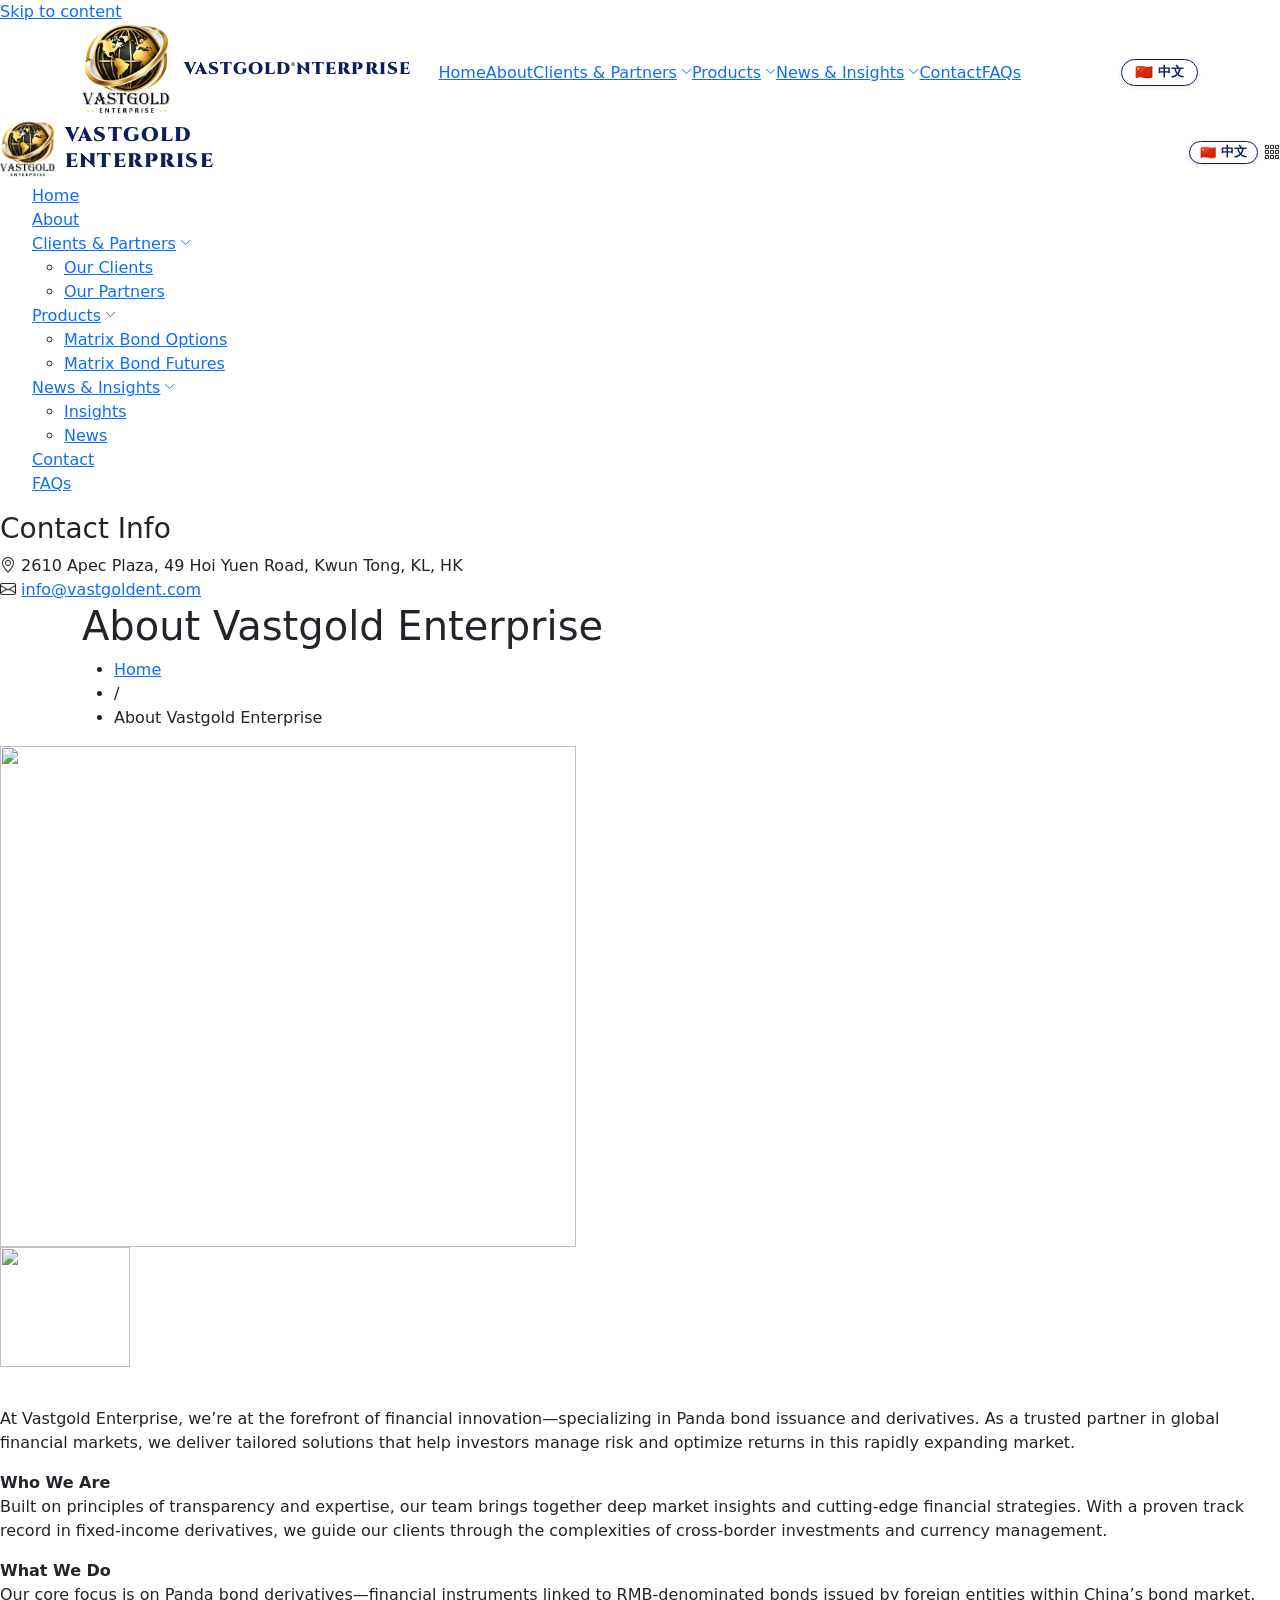
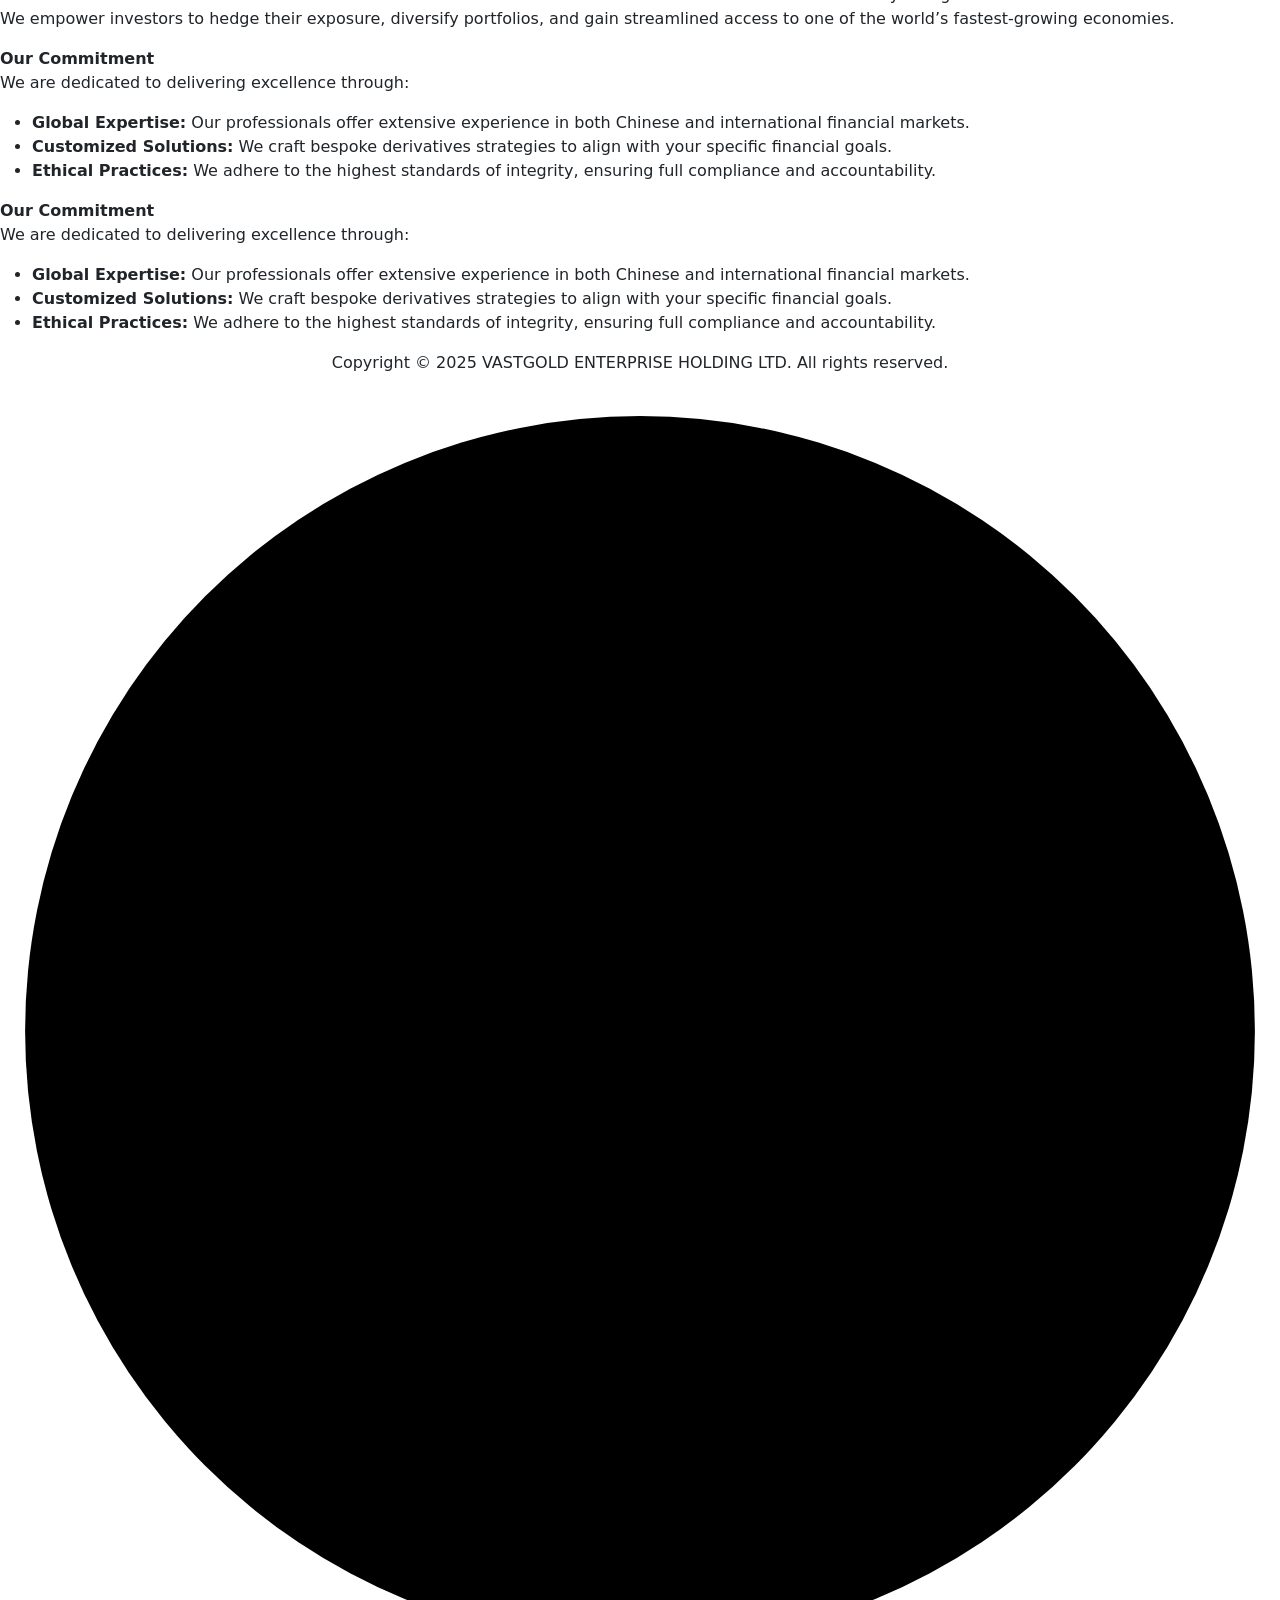
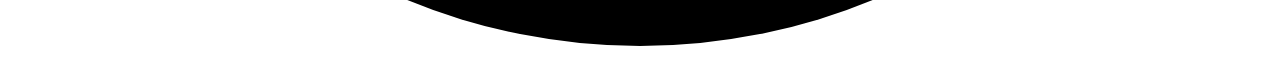
==== about.html @ bba6c0be "Brand name: EN two-line desktop/mobile; ZH 宏鑫企业控股 - Desktop EN: VASTGOLD (top) / ENTERPRISE (bottom)" ====
<!doctype html>
<html lang="en-US">
<head>
	<meta charset="UTF-8">
<meta name="viewport" content="width=device-width, initial-scale=1">
	<link rel="profile" href="https://gmpg.org/xfn/11">

	<title>About Vastgold Enterprise &#8211; Vastgold Enterprise</title>
<meta name='robots' content='max-image-preview:large' />
<link rel='dns-prefetch' href='//unpkg.com' />
<link rel='dns-prefetch' href='//cdnjs.cloudflare.com' />
<link rel='dns-prefetch' href='//fonts.googleapis.com' />
<link rel='dns-prefetch' href='//cdn.jsdelivr.net' />
<link rel="alternate" type="application/rss+xml" title="Vastgold Enterprise &raquo; Feed" href="https://matrixbond.ca/feed/" />
<link rel="alternate" type="application/rss+xml" title="Vastgold Enterprise &raquo; Comments Feed" href="https://matrixbond.ca/comments/feed/" />
<script>
window._wpemojiSettings = {"baseUrl":"https:\/\/s.w.org\/images\/core\/emoji\/15.0.3\/72x72\/","ext":".png","svgUrl":"https:\/\/s.w.org\/images\/core\/emoji\/15.0.3\/svg\/","svgExt":".svg","source":{"concatemoji":"https:\/\/matrixbond.ca\/wp-includes\/js\/wp-emoji-release.min.js?ver=6.7"}};
/*! This file is auto-generated */
!function(i,n){var o,s,e;function c(e){try{var t={supportTests:e,timestamp:(new Date).valueOf()};sessionStorage.setItem(o,JSON.stringify(t))}catch(e){}}function p(e,t,n){e.clearRect(0,0,e.canvas.width,e.canvas.height),e.fillText(t,0,0);var t=new Uint32Array(e.getImageData(0,0,e.canvas.width,e.canvas.height).data),r=(e.clearRect(0,0,e.canvas.width,e.canvas.height),e.fillText(n,0,0),new Uint32Array(e.getImageData(0,0,e.canvas.width,e.canvas.height).data));return t.every(function(e,t){return e===r[t]})}function u(e,t,n){switch(t){case"flag":return n(e,"\ud83c\udff3\ufe0f\u200d\u26a7\ufe0f","\ud83c\udff3\ufe0f\u200b\u26a7\ufe0f")?!1:!n(e,"\ud83c\uddfa\ud83c\uddf3","\ud83c\uddfa\u200b\ud83c\uddf3")&&!n(e,"\ud83c\udff4\udb40\udc67\udb40\udc62\udb40\udc65\udb40\udc6e\udb40\udc67\udb40\udc7f","\ud83c\udff4\u200b\udb40\udc67\u200b\udb40\udc62\u200b\udb40\udc65\u200b\udb40\udc6e\u200b\udb40\udc67\u200b\udb40\udc7f");case"emoji":return!n(e,"\ud83d\udc26\u200d\u2b1b","\ud83d\udc26\u200b\u2b1b")}return!1}function f(e,t,n){var r="undefined"!=typeof WorkerGlobalScope&&self instanceof WorkerGlobalScope?new OffscreenCanvas(300,150):i.createElement("canvas"),a=r.getContext("2d",{willReadFrequently:!0}),o=(a.textBaseline="top",a.font="600 32px Arial",{});return e.forEach(function(e){o[e]=t(a,e,n)}),o}function t(e){var t=i.createElement("script");t.src=e,t.defer=!0,i.head.appendChild(t)}"undefined"!=typeof Promise&&(o="wpEmojiSettingsSupports",s=["flag","emoji"],n.supports={everything:!0,everythingExceptFlag:!0},e=new Promise(function(e){i.addEventListener("DOMContentLoaded",e,{once:!0})}),new Promise(function(t){var n=function(){try{var e=JSON.parse(sessionStorage.getItem(o));if("object"==typeof e&&"number"==typeof e.timestamp&&(new Date).valueOf()<e.timestamp+604800&&"object"==typeof e.supportTests)return e.supportTests}catch(e){}return null}();if(!n){if("undefined"!=typeof Worker&&"undefined"!=typeof OffscreenCanvas&&"undefined"!=typeof URL&&URL.createObjectURL&&"undefined"!=typeof Blob)try{var e="postMessage("+f.toString()+"("+[JSON.stringify(s),u.toString(),p.toString()].join(",")+"));",r=new Blob([e],{type:"text/javascript"}),a=new Worker(URL.createObjectURL(r),{name:"wpTestEmojiSupports"});return void(a.onmessage=function(e){c(n=e.data),a.terminate(),t(n)})}catch(e){}c(n=f(s,u,p))}t(n)}).then(function(e){for(var t in e)n.supports[t]=e[t],n.supports.everything=n.supports.everything&&n.supports[t],"flag"!==t&&(n.supports.everythingExceptFlag=n.supports.everythingExceptFlag&&n.supports[t]);n.supports.everythingExceptFlag=n.supports.everythingExceptFlag&&!n.supports.flag,n.DOMReady=!1,n.readyCallback=function(){n.DOMReady=!0}}).then(function(){return e}).then(function(){var e;n.supports.everything||(n.readyCallback(),(e=n.source||{}).concatemoji?t(e.concatemoji):e.wpemoji&&e.twemoji&&(t(e.twemoji),t(e.wpemoji)))}))}((window,document),window._wpemojiSettings);
</script>
<link rel='stylesheet' id='hfe-widgets-style-css' href='https://matrixbond.ca/wp-content/plugins/header-footer-elementor/inc/widgets-css/frontend.css?ver=2.0.3' media='all' />
<style id='wp-emoji-styles-inline-css'>

	img.wp-smiley, img.emoji {
		display: inline !important;
		border: none !important;
		box-shadow: none !important;
		height: 1em !important;
		width: 1em !important;
		margin: 0 0.07em !important;
		vertical-align: -0.1em !important;
		background: none !important;
		padding: 0 !important;
	}
</style>
<style id='classic-theme-styles-inline-css'>
/*! This file is auto-generated */
.wp-block-button__link{color:#fff;background-color:#32373c;border-radius:9999px;box-shadow:none;text-decoration:none;padding:calc(.667em + 2px) calc(1.333em + 2px);font-size:1.125em}.wp-block-file__button{background:#32373c;color:#fff;text-decoration:none}
</style>
<style id='global-styles-inline-css'>
:root{--wp--preset--aspect-ratio--square: 1;--wp--preset--aspect-ratio--4-3: 4/3;--wp--preset--aspect-ratio--3-4: 3/4;--wp--preset--aspect-ratio--3-2: 3/2;--wp--preset--aspect-ratio--2-3: 2/3;--wp--preset--aspect-ratio--16-9: 16/9;--wp--preset--aspect-ratio--9-16: 9/16;--wp--preset--color--black: #000000;--wp--preset--color--cyan-bluish-gray: #abb8c3;--wp--preset--color--white: #ffffff;--wp--preset--color--pale-pink: #f78da7;--wp--preset--color--vivid-red: #cf2e2e;--wp--preset--color--luminous-vivid-orange: #ff6900;--wp--preset--color--luminous-vivid-amber: #fcb900;--wp--preset--color--light-green-cyan: #7bdcb5;--wp--preset--color--vivid-green-cyan: #00d084;--wp--preset--color--pale-cyan-blue: #8ed1fc;--wp--preset--color--vivid-cyan-blue: #0693e3;--wp--preset--color--vivid-purple: #9b51e0;--wp--preset--gradient--vivid-cyan-blue-to-vivid-purple: linear-gradient(135deg,rgba(6,147,227,1) 0%,rgb(155,81,224) 100%);--wp--preset--gradient--light-green-cyan-to-vivid-green-cyan: linear-gradient(135deg,rgb(122,220,180) 0%,rgb(0,208,130) 100%);--wp--preset--gradient--luminous-vivid-amber-to-luminous-vivid-orange: linear-gradient(135deg,rgba(252,185,0,1) 0%,rgba(255,105,0,1) 100%);--wp--preset--gradient--luminous-vivid-orange-to-vivid-red: linear-gradient(135deg,rgba(255,105,0,1) 0%,rgb(207,46,46) 100%);--wp--preset--gradient--very-light-gray-to-cyan-bluish-gray: linear-gradient(135deg,rgb(238,238,238) 0%,rgb(169,184,195) 100%);--wp--preset--gradient--cool-to-warm-spectrum: linear-gradient(135deg,rgb(74,234,220) 0%,rgb(151,120,209) 20%,rgb(207,42,186) 40%,rgb(238,44,130) 60%,rgb(251,105,98) 80%,rgb(254,248,76) 100%);--wp--preset--gradient--blush-light-purple: linear-gradient(135deg,rgb(255,206,236) 0%,rgb(152,150,240) 100%);--wp--preset--gradient--blush-bordeaux: linear-gradient(135deg,rgb(254,205,165) 0%,rgb(254,45,45) 50%,rgb(107,0,62) 100%);--wp--preset--gradient--luminous-dusk: linear-gradient(135deg,rgb(255,203,112) 0%,rgb(199,81,192) 50%,rgb(65,88,208) 100%);--wp--preset--gradient--pale-ocean: linear-gradient(135deg,rgb(255,245,203) 0%,rgb(182,227,212) 50%,rgb(51,167,181) 100%);--wp--preset--gradient--electric-grass: linear-gradient(135deg,rgb(202,248,128) 0%,rgb(113,206,126) 100%);--wp--preset--gradient--midnight: linear-gradient(135deg,rgb(2,3,129) 0%,rgb(40,116,252) 100%);--wp--preset--font-size--small: 13px;--wp--preset--font-size--medium: 20px;--wp--preset--font-size--large: 36px;--wp--preset--font-size--x-large: 42px;--wp--preset--spacing--20: 0.44rem;--wp--preset--spacing--30: 0.67rem;--wp--preset--spacing--40: 1rem;--wp--preset--spacing--50: 1.5rem;--wp--preset--spacing--60: 2.25rem;--wp--preset--spacing--70: 3.38rem;--wp--preset--spacing--80: 5.06rem;--wp--preset--shadow--natural: 6px 6px 9px rgba(0, 0, 0, 0.2);--wp--preset--shadow--deep: 12px 12px 50px rgba(0, 0, 0, 0.4);--wp--preset--shadow--sharp: 6px 6px 0px rgba(0, 0, 0, 0.2);--wp--preset--shadow--outlined: 6px 6px 0px -3px rgba(255, 255, 255, 1), 6px 6px rgba(0, 0, 0, 1);--wp--preset--shadow--crisp: 6px 6px 0px rgba(0, 0, 0, 1);}:where(.is-layout-flex){gap: 0.5em;}:where(.is-layout-grid){gap: 0.5em;}body .is-layout-flex{display: flex;}.is-layout-flex{flex-wrap: wrap;align-items: center;}.is-layout-flex > :is(*, div){margin: 0;}body .is-layout-grid{display: grid;}.is-layout-grid > :is(*, div){margin: 0;}:where(.wp-block-columns.is-layout-flex){gap: 2em;}:where(.wp-block-columns.is-layout-grid){gap: 2em;}:where(.wp-block-post-template.is-layout-flex){gap: 1.25em;}:where(.wp-block-post-template.is-layout-grid){gap: 1.25em;}.has-black-color{color: var(--wp--preset--color--black) !important;}.has-cyan-bluish-gray-color{color: var(--wp--preset--color--cyan-bluish-gray) !important;}.has-white-color{color: var(--wp--preset--color--white) !important;}.has-pale-pink-color{color: var(--wp--preset--color--pale-pink) !important;}.has-vivid-red-color{color: var(--wp--preset--color--vivid-red) !important;}.has-luminous-vivid-orange-color{color: var(--wp--preset--color--luminous-vivid-orange) !important;}.has-luminous-vivid-amber-color{color: var(--wp--preset--color--luminous-vivid-amber) !important;}.has-light-green-cyan-color{color: var(--wp--preset--color--light-green-cyan) !important;}.has-vivid-green-cyan-color{color: var(--wp--preset--color--vivid-green-cyan) !important;}.has-pale-cyan-blue-color{color: var(--wp--preset--color--pale-cyan-blue) !important;}.has-vivid-cyan-blue-color{color: var(--wp--preset--color--vivid-cyan-blue) !important;}.has-vivid-purple-color{color: var(--wp--preset--color--vivid-purple) !important;}.has-black-background-color{background-color: var(--wp--preset--color--black) !important;}.has-cyan-bluish-gray-background-color{background-color: var(--wp--preset--color--cyan-bluish-gray) !important;}.has-white-background-color{background-color: var(--wp--preset--color--white) !important;}.has-pale-pink-background-color{background-color: var(--wp--preset--color--pale-pink) !important;}.has-vivid-red-background-color{background-color: var(--wp--preset--color--vivid-red) !important;}.has-luminous-vivid-orange-background-color{background-color: var(--wp--preset--color--luminous-vivid-orange) !important;}.has-luminous-vivid-amber-background-color{background-color: var(--wp--preset--color--luminous-vivid-amber) !important;}.has-light-green-cyan-background-color{background-color: var(--wp--preset--color--light-green-cyan) !important;}.has-vivid-green-cyan-background-color{background-color: var(--wp--preset--color--vivid-green-cyan) !important;}.has-pale-cyan-blue-background-color{background-color: var(--wp--preset--color--pale-cyan-blue) !important;}.has-vivid-cyan-blue-background-color{background-color: var(--wp--preset--color--vivid-cyan-blue) !important;}.has-vivid-purple-background-color{background-color: var(--wp--preset--color--vivid-purple) !important;}.has-black-border-color{border-color: var(--wp--preset--color--black) !important;}.has-cyan-bluish-gray-border-color{border-color: var(--wp--preset--color--cyan-bluish-gray) !important;}.has-white-border-color{border-color: var(--wp--preset--color--white) !important;}.has-pale-pink-border-color{border-color: var(--wp--preset--color--pale-pink) !important;}.has-vivid-red-border-color{border-color: var(--wp--preset--color--vivid-red) !important;}.has-luminous-vivid-orange-border-color{border-color: var(--wp--preset--color--luminous-vivid-orange) !important;}.has-luminous-vivid-amber-border-color{border-color: var(--wp--preset--color--luminous-vivid-amber) !important;}.has-light-green-cyan-border-color{border-color: var(--wp--preset--color--light-green-cyan) !important;}.has-vivid-green-cyan-border-color{border-color: var(--wp--preset--color--vivid-green-cyan) !important;}.has-pale-cyan-blue-border-color{border-color: var(--wp--preset--color--pale-cyan-blue) !important;}.has-vivid-cyan-blue-border-color{border-color: var(--wp--preset--color--vivid-cyan-blue) !important;}.has-vivid-purple-border-color{border-color: var(--wp--preset--color--vivid-purple) !important;}.has-vivid-cyan-blue-to-vivid-purple-gradient-background{background: var(--wp--preset--gradient--vivid-cyan-blue-to-vivid-purple) !important;}.has-light-green-cyan-to-vivid-green-cyan-gradient-background{background: var(--wp--preset--gradient--light-green-cyan-to-vivid-green-cyan) !important;}.has-luminous-vivid-amber-to-luminous-vivid-orange-gradient-background{background: var(--wp--preset--gradient--luminous-vivid-amber-to-luminous-vivid-orange) !important;}.has-luminous-vivid-orange-to-vivid-red-gradient-background{background: var(--wp--preset--gradient--luminous-vivid-orange-to-vivid-red) !important;}.has-very-light-gray-to-cyan-bluish-gray-gradient-background{background: var(--wp--preset--gradient--very-light-gray-to-cyan-bluish-gray) !important;}.has-cool-to-warm-spectrum-gradient-background{background: var(--wp--preset--gradient--cool-to-warm-spectrum) !important;}.has-blush-light-purple-gradient-background{background: var(--wp--preset--gradient--blush-light-purple) !important;}.has-blush-bordeaux-gradient-background{background: var(--wp--preset--gradient--blush-bordeaux) !important;}.has-luminous-dusk-gradient-background{background: var(--wp--preset--gradient--luminous-dusk) !important;}.has-pale-ocean-gradient-background{background: var(--wp--preset--gradient--pale-ocean) !important;}.has-electric-grass-gradient-background{background: var(--wp--preset--gradient--electric-grass) !important;}.has-midnight-gradient-background{background: var(--wp--preset--gradient--midnight) !important;}.has-small-font-size{font-size: var(--wp--preset--font-size--small) !important;}.has-medium-font-size{font-size: var(--wp--preset--font-size--medium) !important;}.has-large-font-size{font-size: var(--wp--preset--font-size--large) !important;}.has-x-large-font-size{font-size: var(--wp--preset--font-size--x-large) !important;}
:where(.wp-block-post-template.is-layout-flex){gap: 1.25em;}:where(.wp-block-post-template.is-layout-grid){gap: 1.25em;}
:where(.wp-block-columns.is-layout-flex){gap: 2em;}:where(.wp-block-columns.is-layout-grid){gap: 2em;}
:root :where(.wp-block-pullquote){font-size: 1.5em;line-height: 1.6;}
</style>
<link rel='stylesheet' id='ai-preloader-css' href='https://matrixbond.ca/wp-content/plugins/ai-preloader/public/css/ai-preloader-public.css?ver=1.0.2' media='all' />
<link rel='stylesheet' id='contact-form-7-css' href='https://matrixbond.ca/wp-content/plugins/contact-form-7/includes/css/styles.css?ver=6.0.1' media='all' />
<link rel='stylesheet' id='hfe-style-css' href='https://matrixbond.ca/wp-content/plugins/header-footer-elementor/assets/css/header-footer-elementor.css?ver=2.0.3' media='all' />
<link rel='stylesheet' id='elementor-frontend-css' href='https://matrixbond.ca/wp-content/plugins/elementor/assets/css/frontend.min.css?ver=3.25.11' media='all' />
<link rel='stylesheet' id='swiper-css' href='https://matrixbond.ca/wp-content/plugins/elementor/assets/lib/swiper/v8/css/swiper.min.css?ver=8.4.5' media='all' />
<link rel='stylesheet' id='e-swiper-css' href='https://matrixbond.ca/wp-content/plugins/elementor/assets/css/conditionals/e-swiper.min.css?ver=3.25.11' media='all' />
<link rel='stylesheet' id='elementor-post-5891-css' href='https://matrixbond.ca/wp-content/uploads/elementor/css/post-5891.css?ver=1734390776' media='all' />
<link rel='stylesheet' id='venobox-css' href='https://matrixbond.ca/wp-content/plugins/solute-elementor-extension/assets/css/venobox.min.css?ver=6.7' media='all' />
<link rel='stylesheet' id='flaticon-css' href='https://matrixbond.ca/wp-content/plugins/solute-elementor-extension/assets/css/flaticon.css?ver=6.7' media='all' />
<link rel='stylesheet' id='ai-animation-css' href='https://matrixbond.ca/wp-content/plugins/solute-elementor-extension/assets/css/ai-animation.css?ver=6.7' media='all' />
<link rel='stylesheet' id='font-awesome-5-css' href='https://matrixbond.ca/wp-content/plugins/solute-elementor-extension/assets/fonts/FontAwesome/css/font-awesome.min.css?ver=6.7' media='all' />
<link rel='stylesheet' id='owl-style-css' href='https://matrixbond.ca/wp-content/plugins/solute-elementor-extension/assets/css/owl.carousel.min.css?ver=6.7' media='all' />
<link rel='stylesheet' id='owl-theme-css' href='https://matrixbond.ca/wp-content/plugins/solute-elementor-extension/assets/css/owl.theme.default.min.css?ver=6.7' media='all' />
<link rel='stylesheet' id='slick-style-css' href='https://matrixbond.ca/wp-content/plugins/solute-elementor-extension/assets/css/slick.css?ver=6.7' media='all' />
<link rel='stylesheet' id='slick-theme-css' href='https://matrixbond.ca/wp-content/plugins/solute-elementor-extension/assets/css/slick-theme.css?ver=6.7' media='all' />
<link rel='stylesheet' id='js-plugins-css' href='https://matrixbond.ca/wp-content/plugins/solute-elementor-extension/assets/css/js-plugins.css?ver=6.7' media='all' />
<link rel='stylesheet' id='style1-css' href='https://matrixbond.ca/wp-content/plugins/solute-elementor-extension/assets/css/widgets-style.css?ver=6.7' media='all' />
<link rel='stylesheet' id='widget-responsive-css' href='https://matrixbond.ca/wp-content/plugins/solute-elementor-extension/assets/css/widget-responsive.css?ver=6.7' media='all' />
<link rel='stylesheet' id='widget-image-css' href='https://matrixbond.ca/wp-content/plugins/elementor/assets/css/widget-image.min.css?ver=3.25.11' media='all' />
<link rel='stylesheet' id='widget-text-editor-css' href='https://matrixbond.ca/wp-content/plugins/elementor/assets/css/widget-text-editor.min.css?ver=3.25.11' media='all' />
<link rel='stylesheet' id='elementor-post-5913-css' href='https://matrixbond.ca/wp-content/uploads/elementor/css/post-5913.css?ver=1734407440' media='all' />
<link rel='stylesheet' id='solute-fonts-css' href='https://fonts.googleapis.com/css?family=DM+Sans%3A300%2C400%2C500%2C600%2C700%2C800%2C900%7CSpace+Grotesk%3A300%2C400%2C500%2C600%2C700&#038;subset=latin%2Clatin-ext&#038;ver=1.0.2' media='all' />
<link rel='stylesheet' id='bootstrap-css' href='https://cdn.jsdelivr.net/npm/bootstrap@5.1.3/dist/css/bootstrap.min.css?ver=5.1.3' media='all' />
<link rel='stylesheet' id='bootstrap-icon-css' href='https://cdn.jsdelivr.net/npm/bootstrap-icons@1.11.3/font/bootstrap-icons.min.css?ver=1.11.3' media='all' />
<link rel='stylesheet' id='font-awesome-css' href='https://matrixbond.ca/wp-content/plugins/elementor/assets/lib/font-awesome/css/font-awesome.min.css?ver=4.7.0' media='all' />
<link rel='stylesheet' id='theme-style-css' href='https://matrixbond.ca/wp-content/themes/solute/assets/css/theme-style.css?ver=1.1' media='all' />
<link rel='stylesheet' id='theme-responsive-css' href='https://matrixbond.ca/wp-content/themes/solute/assets/css/theme-responsive.css?ver=1.1' media='all' />
<link rel='stylesheet' id='solute-style-css' href='https://matrixbond.ca/wp-content/themes/solute/style.css?ver=1.0.2' media='all' />
<link rel='stylesheet' id='hfe-icons-list-css' href='https://matrixbond.ca/wp-content/plugins/elementor/assets/css/widget-icon-list.min.css?ver=3.24.3' media='all' />
<link rel='stylesheet' id='hfe-social-icons-css' href='https://matrixbond.ca/wp-content/plugins/elementor/assets/css/widget-social-icons.min.css?ver=3.24.0' media='all' />
<link rel='stylesheet' id='hfe-social-share-icons-brands-css' href='https://matrixbond.ca/wp-content/plugins/elementor/assets/lib/font-awesome/css/brands.css?ver=5.15.3' media='all' />
<link rel='stylesheet' id='hfe-social-share-icons-fontawesome-css' href='https://matrixbond.ca/wp-content/plugins/elementor/assets/lib/font-awesome/css/fontawesome.css?ver=5.15.3' media='all' />
<link rel='stylesheet' id='hfe-nav-menu-icons-css' href='https://matrixbond.ca/wp-content/plugins/elementor/assets/lib/font-awesome/css/solid.css?ver=5.15.3' media='all' />
<link rel='stylesheet' id='google-fonts-1-css' href='https://fonts.googleapis.com/css?family=Roboto%3A100%2C100italic%2C200%2C200italic%2C300%2C300italic%2C400%2C400italic%2C500%2C500italic%2C600%2C600italic%2C700%2C700italic%2C800%2C800italic%2C900%2C900italic%7CRoboto+Slab%3A100%2C100italic%2C200%2C200italic%2C300%2C300italic%2C400%2C400italic%2C500%2C500italic%2C600%2C600italic%2C700%2C700italic%2C800%2C800italic%2C900%2C900italic&#038;display=swap&#038;ver=6.7' media='all' />
<link rel="preconnect" href="https://fonts.gstatic.com/" crossorigin><script src="https://matrixbond.ca/wp-includes/js/jquery/jquery.min.js?ver=3.7.1" id="jquery-core-js"></script>
<script src="https://matrixbond.ca/wp-includes/js/jquery/jquery-migrate.min.js?ver=3.4.1" id="jquery-migrate-js"></script>
<script id="jquery-js-after">
!function($){"use strict";$(document).ready(function(){$(this).scrollTop()>100&&$(".hfe-scroll-to-top-wrap").removeClass("hfe-scroll-to-top-hide"),$(window).scroll(function(){$(this).scrollTop()<100?$(".hfe-scroll-to-top-wrap").fadeOut(300):$(".hfe-scroll-to-top-wrap").fadeIn(300)}),$(".hfe-scroll-to-top-wrap").on("click",function(){$("html, body").animate({scrollTop:0},300);return!1})})}(jQuery);
</script>
<script src="https://matrixbond.ca/wp-content/plugins/ai-preloader/public/js/ai-preloader-public.js?ver=1.0.2" id="ai-preloader-js"></script>
<link rel="https://api.w.org/" href="https://matrixbond.ca/wp-json/" /><link rel="alternate" title="JSON" type="application/json" href="https://matrixbond.ca/wp-json/wp/v2/pages/5913" /><link rel="EditURI" type="application/rsd+xml" title="RSD" href="https://matrixbond.ca/xmlrpc.php?rsd" />
<meta name="generator" content="WordPress 6.7" />
<link rel="canonical" href="about.html" />
<link rel='shortlink' href='https://matrixbond.ca/?p=5913' />
<link rel="alternate" title="oEmbed (JSON)" type="application/json+oembed" href="https://matrixbond.ca/wp-json/oembed/1.0/embed?url=https%3A%2F%2Fmatrixbond.ca%2Fabout-us-2%2F" />
<link rel="alternate" title="oEmbed (XML)" type="text/xml+oembed" href="https://matrixbond.ca/wp-json/oembed/1.0/embed?url=https%3A%2F%2Fmatrixbond.ca%2Fabout-us-2%2F&#038;format=xml" />
<meta name="generator" content="Redux 4.5.3" />
		<style>
			:root{
				--primary-color: #EE4040;
			}
			.preloader{
				background: ;
			}
		</style>

		<meta name="generator" content="Elementor 3.25.11; features: e_font_icon_svg, additional_custom_breakpoints, e_optimized_control_loading, e_element_cache; settings: css_print_method-external, google_font-enabled, font_display-swap">
			<style>
				.e-con.e-parent:nth-of-type(n+4):not(.e-lazyloaded):not(.e-no-lazyload),
				.e-con.e-parent:nth-of-type(n+4):not(.e-lazyloaded):not(.e-no-lazyload) * {
					background-image: none !important;
				}
				@media screen and (max-height: 1024px) {
					.e-con.e-parent:nth-of-type(n+3):not(.e-lazyloaded):not(.e-no-lazyload),
					.e-con.e-parent:nth-of-type(n+3):not(.e-lazyloaded):not(.e-no-lazyload) * {
						background-image: none !important;
					}
				}
				@media screen and (max-height: 640px) {
					.e-con.e-parent:nth-of-type(n+2):not(.e-lazyloaded):not(.e-no-lazyload),
					.e-con.e-parent:nth-of-type(n+2):not(.e-lazyloaded):not(.e-no-lazyload) * {
						background-image: none !important;
					}
				}
			</style>
					<style type="text/css">
					.site-title,
			.site-description {
				position: absolute;
				clip: rect(1px, 1px, 1px, 1px);
				}
					</style>
		


<meta name="msapplication-TileImage" content="https://matrixbond.ca/wp-content/uploads/2024/12/cropped-logo-icon-270x270.png" />
	
	<style>
	    :root{
	        	    }
	</style>
	









<style id="vastgold-header-fix">
/* ── Wrapper ── */
#sticky-header .manu-wrapper {
  display: -webkit-flex !important; display: flex !important;
  -webkit-align-items: center !important; align-items: center !important;
  -webkit-justify-content: space-between !important; justify-content: space-between !important;
  -webkit-flex-wrap: nowrap !important; flex-wrap: nowrap !important;
  width: 100%; overflow: visible !important;
}

/* ── Logo link: inline-flex row ── */
#sticky-header .site-branding { -webkit-flex-shrink: 0; flex-shrink: 0; }
#sticky-header .site-branding .custom-logo-link {
  display: -webkit-inline-flex !important; display: inline-flex !important;
  -webkit-flex-direction: row !important; flex-direction: row !important;
  -webkit-align-items: center !important; align-items: center !important;
  gap: 14px; text-decoration: none;
}

/* ── Logo 90px, smooth ── */
#sticky-header .site-branding .custom-logo {
  height: 90px !important; width: auto !important;
  max-width: none !important; object-fit: contain !important;
  display: block !important; -webkit-flex-shrink: 0; flex-shrink: 0;
}

/* ── "VASTGOLD / ENTERPRISE" — two-line stacked brand name ── */
#sticky-header .site-branding .custom-logo-link::after {
  content: "VASTGOLD\AENTERPRISE";
  display: inline-block !important;
  font-family: 'Cinzel', 'Trajan Pro', 'Times New Roman', serif;
  font-size: 1.05rem;
  font-weight: 900;
  color: #0a1f5c !important;
  -webkit-text-fill-color: #0a1f5c !important;
  background: none !important;
  -webkit-background-clip: unset !important;
  background-clip: unset !important;
  letter-spacing: 0.06em;
  text-transform: uppercase;
  white-space: pre;
  line-height: 1.35;
  vertical-align: middle;
  text-align: left;
}

/* ── Nav left; lang button anchored far right ── */
#sticky-header .manu-wrapper { -webkit-justify-content: flex-start !important; justify-content: flex-start !important; }
#sticky-header .main-navigation { margin-left: 28px !important; }
#sticky-header .menu-element { margin-left: auto !important; -webkit-flex-shrink: 0 !important; flex-shrink: 0 !important; }
#sticky-header .main-navigation .menu-ul {
  display: -webkit-flex !important; display: flex !important;
  -webkit-flex-wrap: nowrap !important; flex-wrap: nowrap !important;
  -webkit-align-items: center !important; align-items: center !important;
  margin: 0; padding: 0; list-style: none;
}
#sticky-header .main-navigation .menu-ul > li {
  -webkit-flex-shrink: 0 !important; flex-shrink: 0 !important; white-space: nowrap;
}

/* ── Dropdowns ── */
#sticky-header .menu-ul .menu-item-has-children { position: relative; }
#sticky-header .menu-ul .menu-item-has-children > .sub-menu {
  display: none; position: absolute; top: 100%; left: 0; z-index: 99999; min-width: 180px;
}
#sticky-header .menu-ul .menu-item-has-children:hover > .sub-menu,
#sticky-header .menu-ul .menu-item-has-children:focus-within > .sub-menu {
  display: block !important; visibility: visible !important;
  opacity: 1 !important; pointer-events: all !important;
}
#sticky-header .menu-ul .sub-menu li { display: block; }
#sticky-header .menu-ul .sub-menu a  { display: block; white-space: nowrap; }

/* ── Mobile ── */
.mobile-menu .site-logo .custom-logo {
  height: 65px !important; width: auto !important; object-fit: contain !important;
}
.mobile-menu .menu-ul,
.mobile-menu ul.menu-ul { display: block !important; flex-wrap: unset !important; }
.mobile-menu .menu-ul > li {
  display: block !important; flex-shrink: unset !important; white-space: normal !important;
}

body { -webkit-font-smoothing: antialiased; }
#sticky-header { overflow: visible !important; }
#sticky-header .search, #sticky-header .search-icon,
.mobile-menu .search-icon, .mobile-menu .component { display: none !important; }
</style>
<link href="https://fonts.googleapis.com/css2?family=Cinzel:wght@700;900&display=swap" rel="stylesheet" id="vastgold-font">
<style id="vastgold-slider-fix">
/* Reduce hero slider height to 80% of original 820px */
.slider-section.style1 .hero-slider .slider-item {
  min-height: 656px !important;
}
@media (max-width: 767px) {
  .slider-section.style1 .hero-slider .slider-item {
    min-height: 420px !important;
  }
}
</style>
<link id="vastgold-favicon" rel="icon" type="image/png" href="Vastgold Logo.png">
<script src="favicon-spin.js" defer></script>
<script src="lang.js" defer></script>
<style id="vg-mobile-brand">
/* ── Mobile bar: logo + text row ── */
.mobile-menu .menu-bar { overflow: visible; }
.mobile-menu .site-logo .custom-logo-link {
  display: -webkit-inline-flex !important;
  display: inline-flex !important;
  -webkit-flex-direction: row !important;
  flex-direction: row !important;
  -webkit-align-items: center !important;
  align-items: center !important;
  gap: 10px;
  text-decoration: none;
}
.mobile-menu .site-logo .custom-logo {
  height: 56px !important;
  width: auto !important;
  object-fit: contain !important;
  -webkit-flex-shrink: 0;
  flex-shrink: 0;
}
/* Brand name span */
.vg-brand-name {
  font-family: 'Cinzel', 'Trajan Pro', 'Times New Roman', serif;
  font-size: 1.23rem;
  font-weight: 900;
  color: #0a1f5c;
  letter-spacing: 0.06em;
  text-transform: uppercase;
  line-height: 1.3;
  white-space: nowrap;
}
/* Remove any ::after text to avoid duplication */
.mobile-menu .site-logo .custom-logo-link::after { content: none !important; }
</style>
<style id="vg-lang-btn-styles">
.vg-lang-btn{display:-webkit-inline-flex!important;display:inline-flex!important;-webkit-align-items:center!important;align-items:center!important;gap:5px!important;padding:5px 13px!important;font-size:.82rem!important;font-weight:700!important;color:#0a1f5c!important;background:#fff!important;border:1.5px solid #0a1f5c!important;border-radius:20px!important;cursor:pointer!important;vertical-align:middle!important;margin-left:14px!important;white-space:nowrap!important;box-shadow:0 1px 4px rgba(10,31,92,.1)!important;line-height:1!important;-webkit-flex-shrink:0!important;flex-shrink:0!important;}
.vg-lang-btn:hover{background:#0a1f5c!important;color:#fff!important;}
.vg-flag{font-size:1.1em;line-height:1;}
.vg-lang-text{font-size:.8rem;font-weight:700;}
#sticky-header .menu-element{display:-webkit-flex!important;display:flex!important;-webkit-align-items:center!important;align-items:center!important;}
.mobile-menu .menu-bar{display:-webkit-flex!important;display:flex!important;-webkit-align-items:center!important;align-items:center!important;-webkit-justify-content:space-between!important;justify-content:space-between!important;gap:6px!important;overflow:visible!important;}
.mobile-menu .site-logo{-webkit-flex:1 1 auto!important;flex:1 1 auto!important;min-width:0!important;}
.mobile-menu .menu-bar .vg-lang-btn{-webkit-flex-shrink:0!important;flex-shrink:0!important;margin-left:0!important;padding:4px 10px!important;font-size:.75rem!important;border-radius:16px!important;}
</style>
</head>

<body class="page-template-default page page-id-5913 wp-custom-logo ehf-template-solute ehf-stylesheet-solute elementor-default elementor-kit-5891 elementor-page elementor-page-5913">
<div id="page" class="site">
	<a class="skip-link screen-reader-text" href="#primary">Skip to content</a>
	
	<!-- Topbar -->
	
        
    <!-- Header -->
	
			
		
	
<header id="sticky-header" class="site-header">
    <div class="main-menu default ">
        <div class="container">
            <div class="manu-wrapper">
                <div class="site-branding">
				    <a href="index.html" class="custom-logo-link" rel="home"><img src="Vastgold Logo.png" class="custom-logo" alt="Vastgold Enterprise Holding Ltd" decoding="async" style="height:90px;width:auto;object-fit:contain;" /></a>			    </div>

                <nav id="site-navigation" class="main-navigation">
                    <div class="header-nav">
                        <div class="menu-menus-main-container"><ul id="primary-menu" class="menu-ul"><li id="menu-item-6120" class="menu-item menu-item-type-post_type menu-item-object-page menu-item-home menu-item-6120"><a href="index.html" data-i18n="nav.home">Home</a></li>
<li id="menu-item-6134" class="menu-item menu-item-type-post_type menu-item-object-page current-menu-item current_page_item menu-item-6134"><a href="about.html" data-i18n="nav.about">About</a></li>
<li id="menu-item-6135" class="menu-item menu-item-type-custom menu-item-object-custom menu-item-has-children menu-item-6135"><a href="#"><span data-i18n="nav.clients-partners">Clients &amp; Partners</span><i class="bi bi-chevron-down" style="font-size:0.7em;margin-left:4px;vertical-align:middle;"></i></a>
<ul class="sub-menu">
	<li id="menu-item-6137" class="menu-item menu-item-type-post_type menu-item-object-page menu-item-6137"><a href="clients.html" data-i18n="nav.our-clients">Our Clients</a></li>
	<li id="menu-item-6136" class="menu-item menu-item-type-post_type menu-item-object-page menu-item-6136"><a href="partners.html" data-i18n="nav.our-partners">Our Partners</a></li>
</ul>
</li>
<li id="menu-item-6140" class="menu-item menu-item-type-post_type menu-item-object-page menu-item-has-children menu-item-6140"><a href="futures.html"><span data-i18n="nav.products">Products</span><i class="bi bi-chevron-down" style="font-size:0.7em;margin-left:4px;vertical-align:middle;"></i></a>
<ul class="sub-menu">
	<li id="menu-item-6138" class="menu-item menu-item-type-post_type menu-item-object-page menu-item-6138"><a href="futures.html" data-i18n="nav.mb-options">Matrix Bond Options</a></li>
	<li id="menu-item-6139" class="menu-item menu-item-type-post_type menu-item-object-page menu-item-6139"><a href="futures.html" data-i18n="nav.mb-futures">Matrix Bond Futures</a></li>
</ul>
</li>
<li id="menu-item-6145" class="menu-item menu-item-type-post_type menu-item-object-page menu-item-has-children menu-item-6145"><a href="news.html"><span data-i18n="nav.news-insights">News &amp; Insights</span><i class="bi bi-chevron-down" style="font-size:0.7em;margin-left:4px;vertical-align:middle;"></i></a>
<ul class="sub-menu">
	<li id="menu-item-6151" class="menu-item menu-item-type-custom menu-item-object-custom menu-item-6151"><a href="insights.html" data-i18n="nav.insights">Insights</a></li>
	<li id="menu-item-6152" class="menu-item menu-item-type-custom menu-item-object-custom menu-item-6152"><a href="news.html" data-i18n="nav.news">News</a></li>
</ul>
</li>
<li id="menu-item-6155" class="menu-item menu-item-type-post_type menu-item-object-page menu-item-6155"><a href="contact.html" data-i18n="nav.contact">Contact</a></li>
<li id="menu-item-6156" class="menu-item menu-item-type-post_type menu-item-object-page menu-item-6156"><a href="faqs.html" data-i18n="nav.faqs">FAQs</a></li>
</ul></div>                    </div>
                </nav>
                                    <div class="menu-element">
                        <button class="vg-lang-btn" type="button">🇨🇳 中文</button>
                                            </div>
                            </div>
        </div>
    </div>
</header>	
	<!-- Mobile Menu -->

	
	<div class="mobile-menu">
		<div class="menu-bar">
			<div class="site-logo">
				<a href="index.html" class="custom-logo-link" rel="home"><img src="Vastgold Logo.png" class="custom-logo" alt="Vastgold Enterprise Holding Ltd" decoding="async" style="height:56px;width:auto;object-fit:contain;" /><span class="vg-brand-name" data-i18n="mobile.brand">VASTGOLD<br>ENTERPRISE</span></a>			</div>
				<button class="vg-lang-btn" type="button">🇨🇳 中文</button>
							<div class="menu-toggle">
					<i class="bi bi-grid-3x3-gap"></i>
				</div>
					</div>

		<div class="menu-content">
			
				<div class="menu-menus-main-container"><ul id="primary-menu" class="menu-ul"><li class="menu-item menu-item-type-post_type menu-item-object-page menu-item-home menu-item-6120"><a href="index.html" data-i18n="nav.home">Home</a></li>
<li class="menu-item menu-item-type-post_type menu-item-object-page current-menu-item current_page_item menu-item-6134"><a href="about.html" data-i18n="nav.about">About</a></li>
<li class="menu-item menu-item-type-custom menu-item-object-custom menu-item-has-children menu-item-6135"><a href="#"><span data-i18n="nav.clients-partners">Clients &amp; Partners</span><i class="bi bi-chevron-down" style="font-size:0.7em;margin-left:4px;vertical-align:middle;"></i></a>
<ul class="sub-menu">
	<li class="menu-item menu-item-type-post_type menu-item-object-page menu-item-6137"><a href="clients.html" data-i18n="nav.our-clients">Our Clients</a></li>
	<li class="menu-item menu-item-type-post_type menu-item-object-page menu-item-6136"><a href="partners.html" data-i18n="nav.our-partners">Our Partners</a></li>
</ul>
</li>
<li class="menu-item menu-item-type-post_type menu-item-object-page menu-item-has-children menu-item-6140"><a href="futures.html"><span data-i18n="nav.products">Products</span><i class="bi bi-chevron-down" style="font-size:0.7em;margin-left:4px;vertical-align:middle;"></i></a>
<ul class="sub-menu">
	<li class="menu-item menu-item-type-post_type menu-item-object-page menu-item-6138"><a href="futures.html" data-i18n="nav.mb-options">Matrix Bond Options</a></li>
	<li class="menu-item menu-item-type-post_type menu-item-object-page menu-item-6139"><a href="futures.html" data-i18n="nav.mb-futures">Matrix Bond Futures</a></li>
</ul>
</li>
<li class="menu-item menu-item-type-post_type menu-item-object-page menu-item-has-children menu-item-6145"><a href="news.html"><span data-i18n="nav.news-insights">News &amp; Insights</span><i class="bi bi-chevron-down" style="font-size:0.7em;margin-left:4px;vertical-align:middle;"></i></a>
<ul class="sub-menu">
	<li class="menu-item menu-item-type-custom menu-item-object-custom menu-item-6151"><a href="insights.html" data-i18n="nav.insights">Insights</a></li>
	<li class="menu-item menu-item-type-custom menu-item-object-custom menu-item-6152"><a href="news.html" data-i18n="nav.news">News</a></li>
</ul>
</li>
<li class="menu-item menu-item-type-post_type menu-item-object-page menu-item-6155"><a href="contact.html" data-i18n="nav.contact">Contact</a></li>
<li class="menu-item menu-item-type-post_type menu-item-object-page menu-item-6156"><a href="faqs.html" data-i18n="nav.faqs">FAQs</a></li>
</ul></div>
			
			
							<div class="info">
					<h3 class="title" data-i18n="nav.contact-info">Contact Info</h3>					<div class="info-box">
						<i class="bi bi-geo-alt"></i>
						2610 Apec Plaza, 49 Hoi Yuen Road, Kwun Tong, KL, HK					</div>
					<div class="info-box">
						<i class="bi bi-envelope"></i>
						<a href="mailto:info@vastgoldent.com">info@vastgoldent.com						</a>
					</div>
				</div>
			
		</div>
	</div>	
	<!-- Search -->
	

	
		<div class="breadcrumb-area" >
		<div class="container">
			<div class="text-wrapper">
								<div class="title">
					<h1 data-i18n="about.page-title">About Vastgold Enterprise</h1>
				</div>
								<div class="breadcrumb-items">
					<ul><li><a href="index.html" data-i18n="nav.home">Home</a></li><li>/</li><li data-i18n="about.breadcrumb">About Vastgold Enterprise</li></ul>				</div>
			</div>
		</div>
	</div>
	
	<div class="default-page">
		<main id="primary" class="site-main">

					<div data-elementor-type="wp-page" data-elementor-id="5913" class="elementor elementor-5913">
						<section class="elementor-section elementor-top-section elementor-element elementor-element-f0085e7 elementor-section-content-middle elementor-section-boxed elementor-section-height-default elementor-section-height-default" data-id="f0085e7" data-element_type="section">
						<div class="elementor-container elementor-column-gap-default">
					<div class="elementor-column elementor-col-50 elementor-top-column elementor-element elementor-element-9582a71" data-id="9582a71" data-element_type="column">
			<div class="elementor-widget-wrap elementor-element-populated">
						<div class="elementor-element elementor-element-66e52f7 elementor-widget elementor-widget-image" data-id="66e52f7" data-element_type="widget" data-widget_type="image.default">
				<div class="elementor-widget-container">
													<img fetchpriority="high" decoding="async" width="576" height="501" src="https://matrixbond.ca/wp-content/uploads/2023/02/about2-img.png" class="attachment-full size-full wp-image-1039" alt="" srcset="https://matrixbond.ca/wp-content/uploads/2023/02/about2-img.png 576w, https://matrixbond.ca/wp-content/uploads/2023/02/about2-img-300x261.png 300w" sizes="(max-width: 576px) 100vw, 576px" />													</div>
				</div>
				<div class="elementor-element elementor-element-8220177 elementor-widget__width-auto elementor-absolute zoom-in-out elementor-widget elementor-widget-image" data-id="8220177" data-element_type="widget" data-settings="{&quot;_position&quot;:&quot;absolute&quot;}" data-widget_type="image.default">
				<div class="elementor-widget-container">
													<img decoding="async" width="130" height="120" src="https://matrixbond.ca/wp-content/uploads/2023/01/about2-shape.png" class="attachment-large size-large wp-image-890" alt="" />													</div>
				</div>
					</div>
		</div>
				<div class="elementor-column elementor-col-50 elementor-top-column elementor-element elementor-element-57c1d27" data-id="57c1d27" data-element_type="column">
			<div class="elementor-widget-wrap elementor-element-populated">
						<div class="elementor-element elementor-element-4d91b16 elementor-widget elementor-widget-text-editor" data-id="4d91b16" data-element_type="widget" data-widget_type="text-editor.default">
				<div class="elementor-widget-container" data-i18n="about.main-text">
							<p> </p><p>At Vastgold Enterprise, we’re at the forefront of financial innovation—specializing in Panda bond issuance and derivatives. As a trusted partner in global financial markets, we deliver tailored solutions that help investors manage risk and optimize returns in this rapidly expanding market.</p><p><strong>Who We Are</strong><br />Built on principles of transparency and expertise, our team brings together deep market insights and cutting-edge financial strategies. With a proven track record in fixed-income derivatives, we guide our clients through the complexities of cross-border investments and currency management.</p><p><strong>What We Do</strong><br />Our core focus is on Panda bond derivatives—financial instruments linked to RMB-denominated bonds issued by foreign entities within China’s bond market. We empower investors to hedge their exposure, diversify portfolios, and gain streamlined access to one of the world’s fastest-growing economies.</p>						</div>
				</div>
					</div>
		</div>
					</div>
		</section>
		<div class="elementor-element elementor-element-ed3d6b8 e-flex e-con-boxed e-con e-parent" data-id="ed3d6b8" data-element_type="container">
					<div class="e-con-inner">
				<div class="elementor-element elementor-element-f553105 elementor-widget elementor-widget-text-editor" data-id="f553105" data-element_type="widget" data-widget_type="text-editor.default">
				<div class="elementor-widget-container" data-i18n="about.commitment">
							<p><strong>Our Commitment</strong><br />We are dedicated to delivering excellence through:</p><ul><li><strong>Global Expertise:</strong> Our professionals offer extensive experience in both Chinese and international financial markets.</li><li><strong>Customized Solutions:</strong> We craft bespoke derivatives strategies to align with your specific financial goals.</li><li><strong>Ethical Practices:</strong> We adhere to the highest standards of integrity, ensuring full compliance and accountability.</li></ul>						</div>
				</div>
				<div class="elementor-element elementor-element-86e4cde elementor-widget elementor-widget-text-editor" data-id="86e4cde" data-element_type="widget" data-widget_type="text-editor.default">
				<div class="elementor-widget-container" data-i18n="about.commitment">
							<p><strong>Our Commitment</strong><br />We are dedicated to delivering excellence through:</p><ul><li><strong>Global Expertise:</strong> Our professionals offer extensive experience in both Chinese and international financial markets.</li><li><strong>Customized Solutions:</strong> We craft bespoke derivatives strategies to align with your specific financial goals.</li><li><strong>Ethical Practices:</strong> We adhere to the highest standards of integrity, ensuring full compliance and accountability.</li></ul>						</div>
				</div>
					</div>
				</div>
				</div>
		
		</main>
	</div>


	<footer id="colophon" class="site-footer">
		<div class="copyright">
			<div class="container">
				<div class="copyright-wrapper">
											<div class="copyright-text" style="text-align: center;">
							<p data-i18n="footer.copyright">Copyright © 2025 VASTGOLD ENTERPRISE HOLDING LTD. All rights reserved.</p>
						</div>
									</div>
			</div>
		</div>
	</footer>
</div><!-- #page -->

 	<div class="prgoress_scrollup">
		<svg class="progress-circle svg-content" width="100%" height="100%" viewBox="-1 -1 102 102">
			<path d="M50,1 a49,49 0 0,1 0,98 a49,49 0 0,1 0,-98" />
		</svg>
	</div>
    			<script type='text/javascript'>
				const lazyloadRunObserver = () => {
					const lazyloadBackgrounds = document.querySelectorAll( `.e-con.e-parent:not(.e-lazyloaded)` );
					const lazyloadBackgroundObserver = new IntersectionObserver( ( entries ) => {
						entries.forEach( ( entry ) => {
							if ( entry.isIntersecting ) {
								let lazyloadBackground = entry.target;
								if( lazyloadBackground ) {
									lazyloadBackground.classList.add( 'e-lazyloaded' );
								}
								lazyloadBackgroundObserver.unobserve( entry.target );
							}
						});
					}, { rootMargin: '200px 0px 200px 0px' } );
					lazyloadBackgrounds.forEach( ( lazyloadBackground ) => {
						lazyloadBackgroundObserver.observe( lazyloadBackground );
					} );
				};
				const events = [
					'DOMContentLoaded',
					'elementor/lazyload/observe',
				];
				events.forEach( ( event ) => {
					document.addEventListener( event, lazyloadRunObserver );
				} );
			</script>
			<script src="https://matrixbond.ca/wp-includes/js/dist/hooks.min.js?ver=4d63a3d491d11ffd8ac6" id="wp-hooks-js"></script>
<script src="https://matrixbond.ca/wp-includes/js/dist/i18n.min.js?ver=5e580eb46a90c2b997e6" id="wp-i18n-js"></script>
<script id="wp-i18n-js-after">
wp.i18n.setLocaleData( { 'text direction\u0004ltr': [ 'ltr' ] } );
</script>
<script src="https://matrixbond.ca/wp-content/plugins/contact-form-7/includes/swv/js/index.js?ver=6.0.1" id="swv-js"></script>
<script id="contact-form-7-js-before">
var wpcf7 = {
    "api": {
        "root": "https:\/\/matrixbond.ca\/wp-json\/",
        "namespace": "contact-form-7\/v1"
    }
};
</script>
<script src="https://matrixbond.ca/wp-content/plugins/contact-form-7/includes/js/index.js?ver=6.0.1" id="contact-form-7-js"></script>
<script src="https://matrixbond.ca/wp-content/plugins/solute-elementor-extension/assets/js/venobox.min.js?ver=1.1" id="venobox-js"></script>
<script src="https://matrixbond.ca/wp-content/plugins/solute-elementor-extension/assets/js/tabscript.js?ver=1.1" id="tabscript-js"></script>
<script src="https://matrixbond.ca/wp-content/plugins/solute-elementor-extension/assets/js/owl.carousel.min.js?ver=1.1" id="owl-carousel-js"></script>
<script src="https://matrixbond.ca/wp-content/plugins/solute-elementor-extension/assets/js/slick.min.js?ver=1.1" id="slick-carousel-js"></script>
<script src="https://matrixbond.ca/wp-content/plugins/solute-elementor-extension/assets/js/js-plugins.js?ver=1.1" id="js-plugins-js"></script>
<script src="https://matrixbond.ca/wp-content/plugins/solute-elementor-extension/assets/js/isotope.pkgd.min.js?ver=1.1" id="isotope-js"></script>
<script src="https://unpkg.com/imagesloaded@5/imagesloaded.pkgd.min.js?ver=1.1" id="images-loaded-js"></script>
<script src="https://matrixbond.ca/wp-content/plugins/solute-elementor-extension/assets/js/particles.min.js?ver=1.1" id="particles-js"></script>
<script src="https://matrixbond.ca/wp-content/plugins/solute-elementor-extension/assets/js/widget-script.js?ver=1.1" id="widget-script-js"></script>
<script src="https://matrixbond.ca/wp-content/themes/solute/assets/js/theme-script.js?ver=1.0.2" id="theme-script-js"></script>
<script src="https://cdnjs.cloudflare.com/ajax/libs/Swiper/4.2.0/js/swiper.js?ver=1.0.2" id="swiper-script-js"></script>
<script src="https://matrixbond.ca/wp-content/plugins/elementor/assets/js/webpack.runtime.min.js?ver=3.25.11" id="elementor-webpack-runtime-js"></script>
<script src="https://matrixbond.ca/wp-content/plugins/elementor/assets/js/frontend-modules.min.js?ver=3.25.11" id="elementor-frontend-modules-js"></script>
<script src="https://matrixbond.ca/wp-includes/js/jquery/ui/core.min.js?ver=1.13.3" id="jquery-ui-core-js"></script>
<script id="elementor-frontend-js-before">
var elementorFrontendConfig = {"environmentMode":{"edit":false,"wpPreview":false,"isScriptDebug":false},"i18n":{"shareOnFacebook":"Share on Facebook","shareOnTwitter":"Share on Twitter","pinIt":"Pin it","download":"Download","downloadImage":"Download image","fullscreen":"Fullscreen","zoom":"Zoom","share":"Share","playVideo":"Play Video","previous":"Previous","next":"Next","close":"Close","a11yCarouselWrapperAriaLabel":"Carousel | Horizontal scrolling: Arrow Left & Right","a11yCarouselPrevSlideMessage":"Previous slide","a11yCarouselNextSlideMessage":"Next slide","a11yCarouselFirstSlideMessage":"This is the first slide","a11yCarouselLastSlideMessage":"This is the last slide","a11yCarouselPaginationBulletMessage":"Go to slide"},"is_rtl":false,"breakpoints":{"xs":0,"sm":480,"md":768,"lg":1025,"xl":1440,"xxl":1600},"responsive":{"breakpoints":{"mobile":{"label":"Mobile Portrait","value":767,"default_value":767,"direction":"max","is_enabled":true},"mobile_extra":{"label":"Mobile Landscape","value":880,"default_value":880,"direction":"max","is_enabled":false},"tablet":{"label":"Tablet Portrait","value":1024,"default_value":1024,"direction":"max","is_enabled":true},"tablet_extra":{"label":"Tablet Landscape","value":1200,"default_value":1200,"direction":"max","is_enabled":false},"laptop":{"label":"Laptop","value":1366,"default_value":1366,"direction":"max","is_enabled":false},"widescreen":{"label":"Widescreen","value":2400,"default_value":2400,"direction":"min","is_enabled":false}},"hasCustomBreakpoints":false},"version":"3.25.11","is_static":false,"experimentalFeatures":{"e_font_icon_svg":true,"additional_custom_breakpoints":true,"container":true,"e_swiper_latest":true,"e_nested_atomic_repeaters":true,"e_optimized_control_loading":true,"e_onboarding":true,"e_css_smooth_scroll":true,"home_screen":true,"nested-elements":true,"editor_v2":true,"e_element_cache":true,"link-in-bio":true,"floating-buttons":true,"launchpad-checklist":true},"urls":{"assets":"https:\/\/matrixbond.ca\/wp-content\/plugins\/elementor\/assets\/","ajaxurl":"https:\/\/matrixbond.ca\/wp-admin\/admin-ajax.php","uploadUrl":"https:\/\/matrixbond.ca\/wp-content\/uploads"},"nonces":{"floatingButtonsClickTracking":"3b1ff55e37"},"swiperClass":"swiper","settings":{"page":[],"editorPreferences":[]},"kit":{"active_breakpoints":["viewport_mobile","viewport_tablet"],"global_image_lightbox":"yes","lightbox_enable_counter":"yes","lightbox_enable_fullscreen":"yes","lightbox_enable_zoom":"yes","lightbox_enable_share":"yes","lightbox_title_src":"title","lightbox_description_src":"description"},"post":{"id":5913,"title":"About%20Matrix%20Bond%20%E2%80%93%20Matrix%20Bond","excerpt":"","featuredImage":false}};
</script>
<script src="https://matrixbond.ca/wp-content/plugins/elementor/assets/js/frontend.min.js?ver=3.25.11" id="elementor-frontend-js"></script>







</body>
</html>
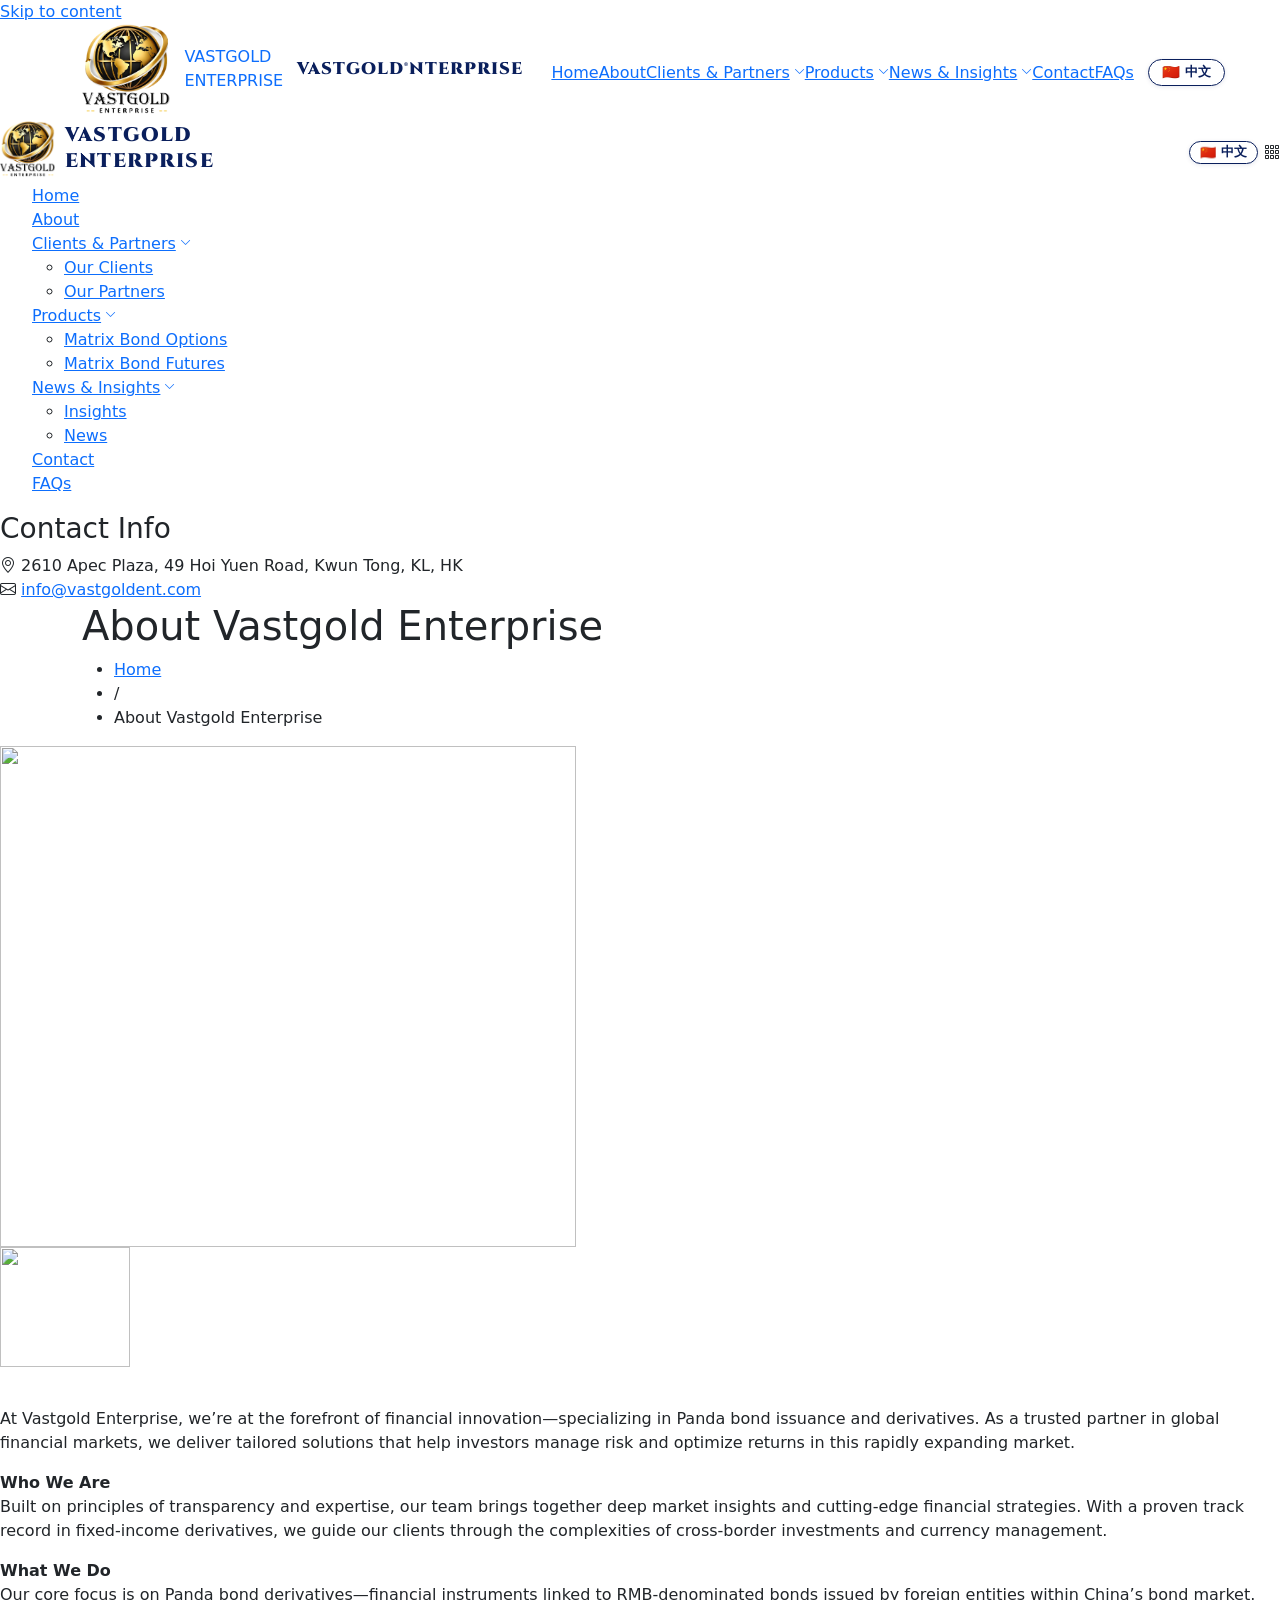
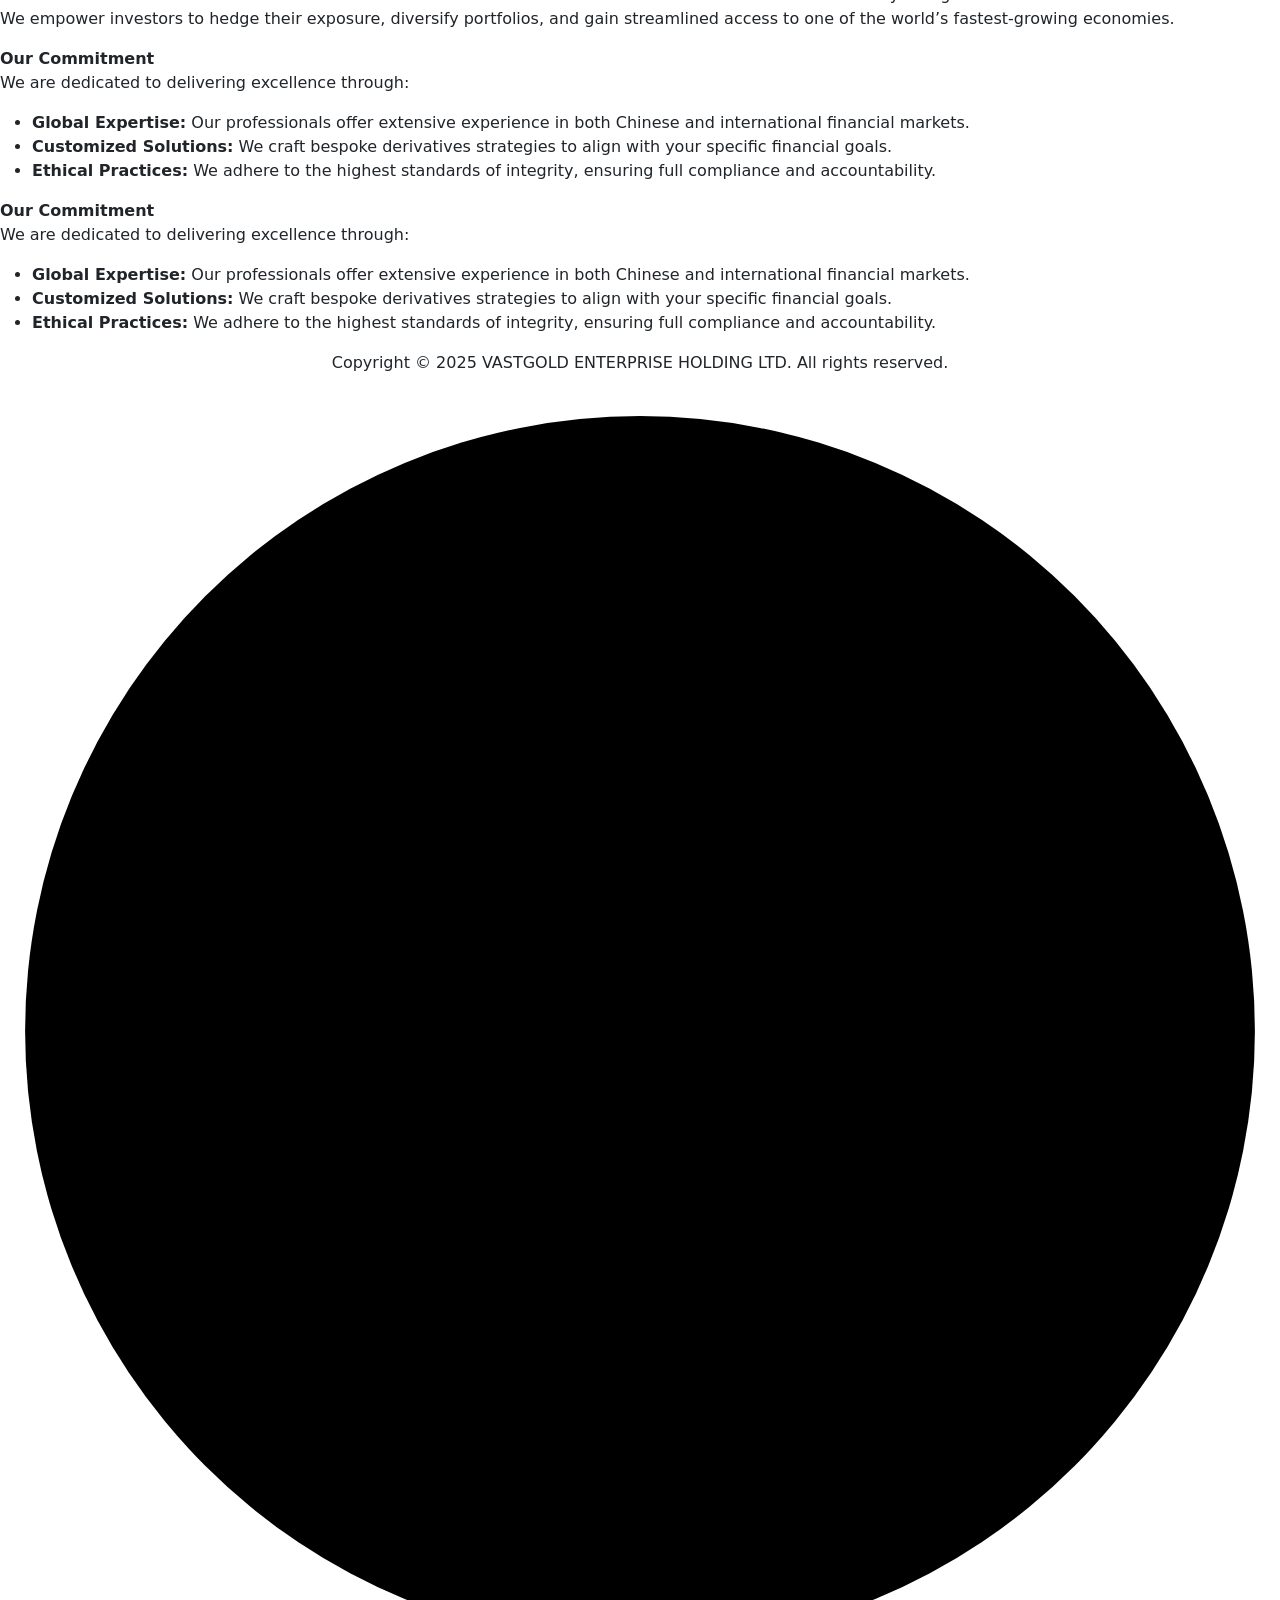
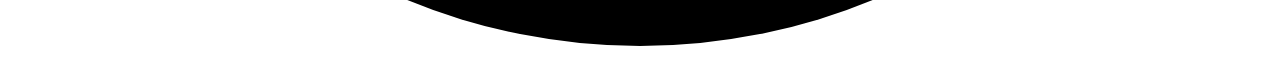
==== commit 8a169670: "Update site content" ====
--- a/about.html
+++ b/about.html
@@ -311,7 +311,7 @@
         <div class="container">
             <div class="manu-wrapper">
                 <div class="site-branding">
-				    <a href="index.html" class="custom-logo-link" rel="home"><img src="Vastgold Logo.png" class="custom-logo" alt="Vastgold Enterprise Holding Ltd" decoding="async" style="height:90px;width:auto;object-fit:contain;" /></a>			    </div>
+				    <a href="index.html" class="custom-logo-link" rel="home"><img src="Vastgold Logo.png" class="custom-logo" alt="Vastgold Enterprise Holding Ltd" decoding="async" style="height:90px;width:auto;object-fit:contain;" /><span class="vg-brand-desktop" data-i18n="desktop.brand">VASTGOLD<br>ENTERPRISE</span></a>			    </div>
 
                 <nav id="site-navigation" class="main-navigation">
                     <div class="header-nav">
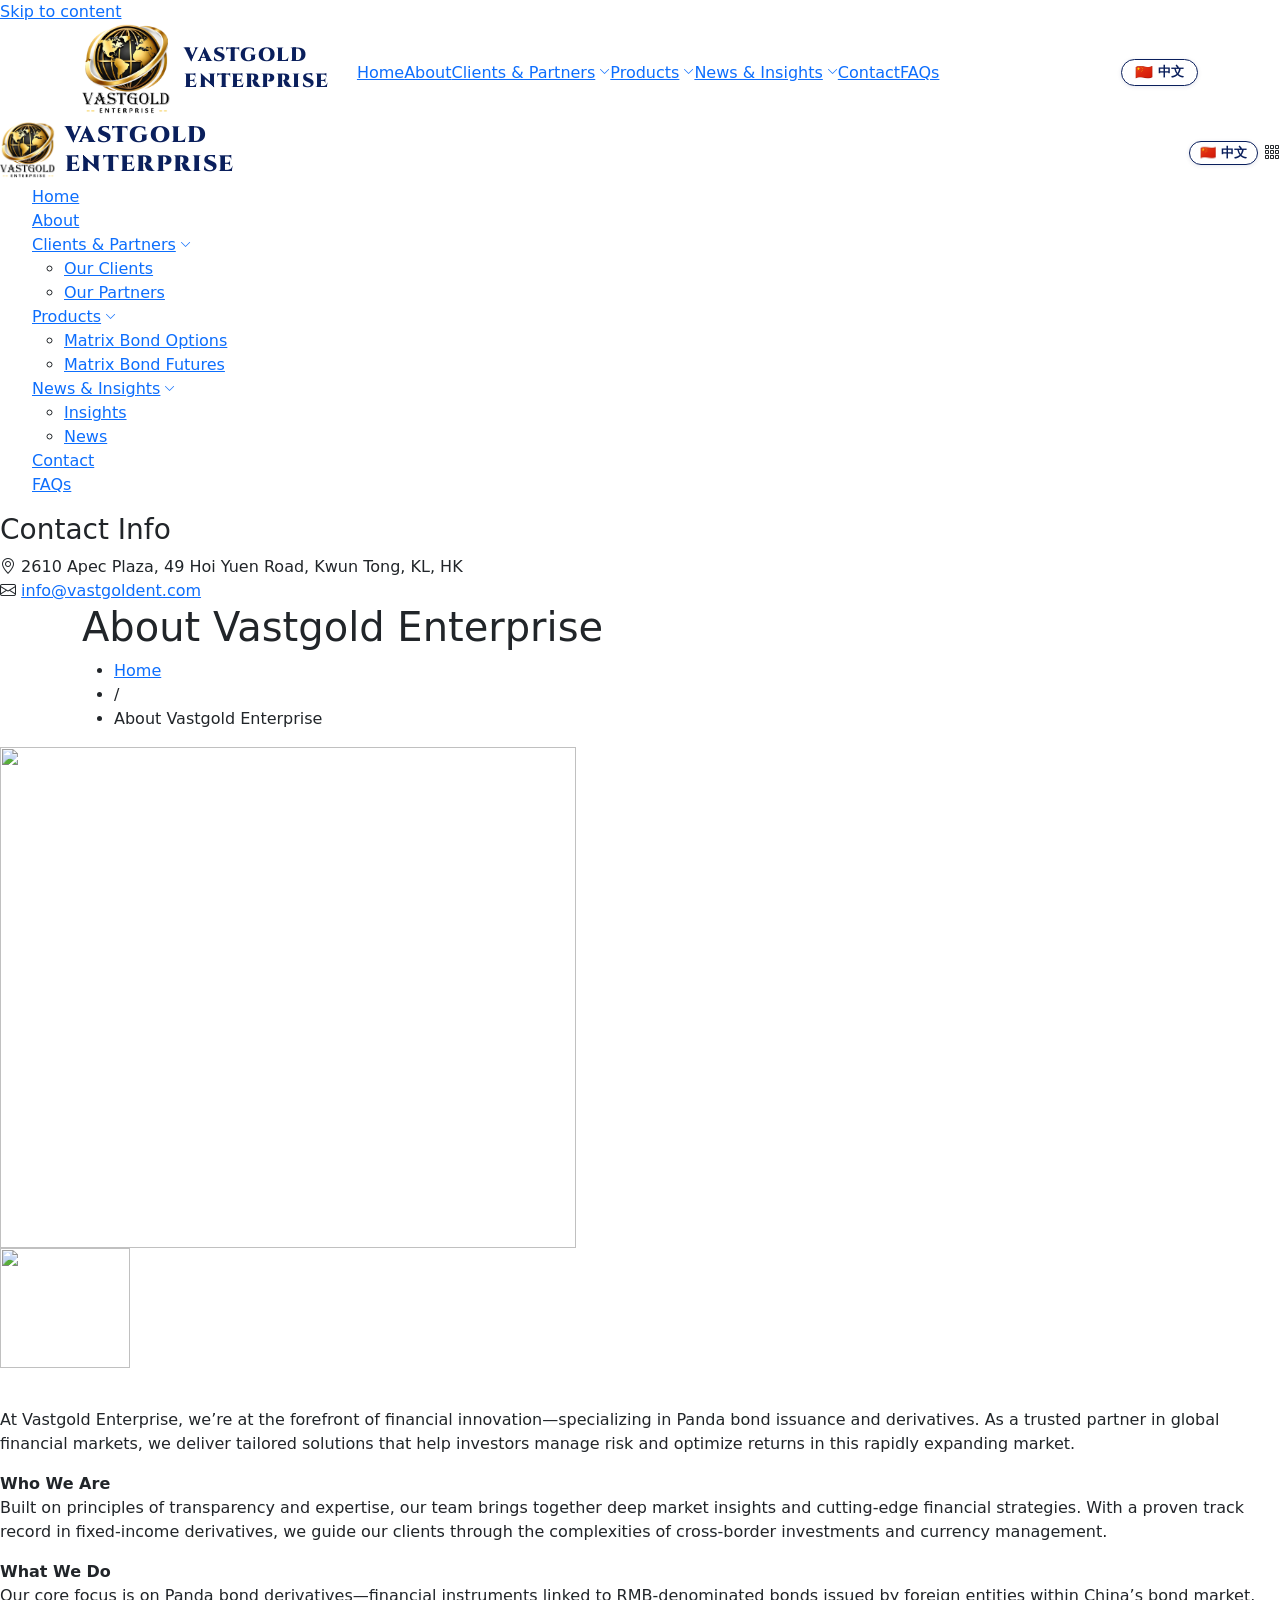
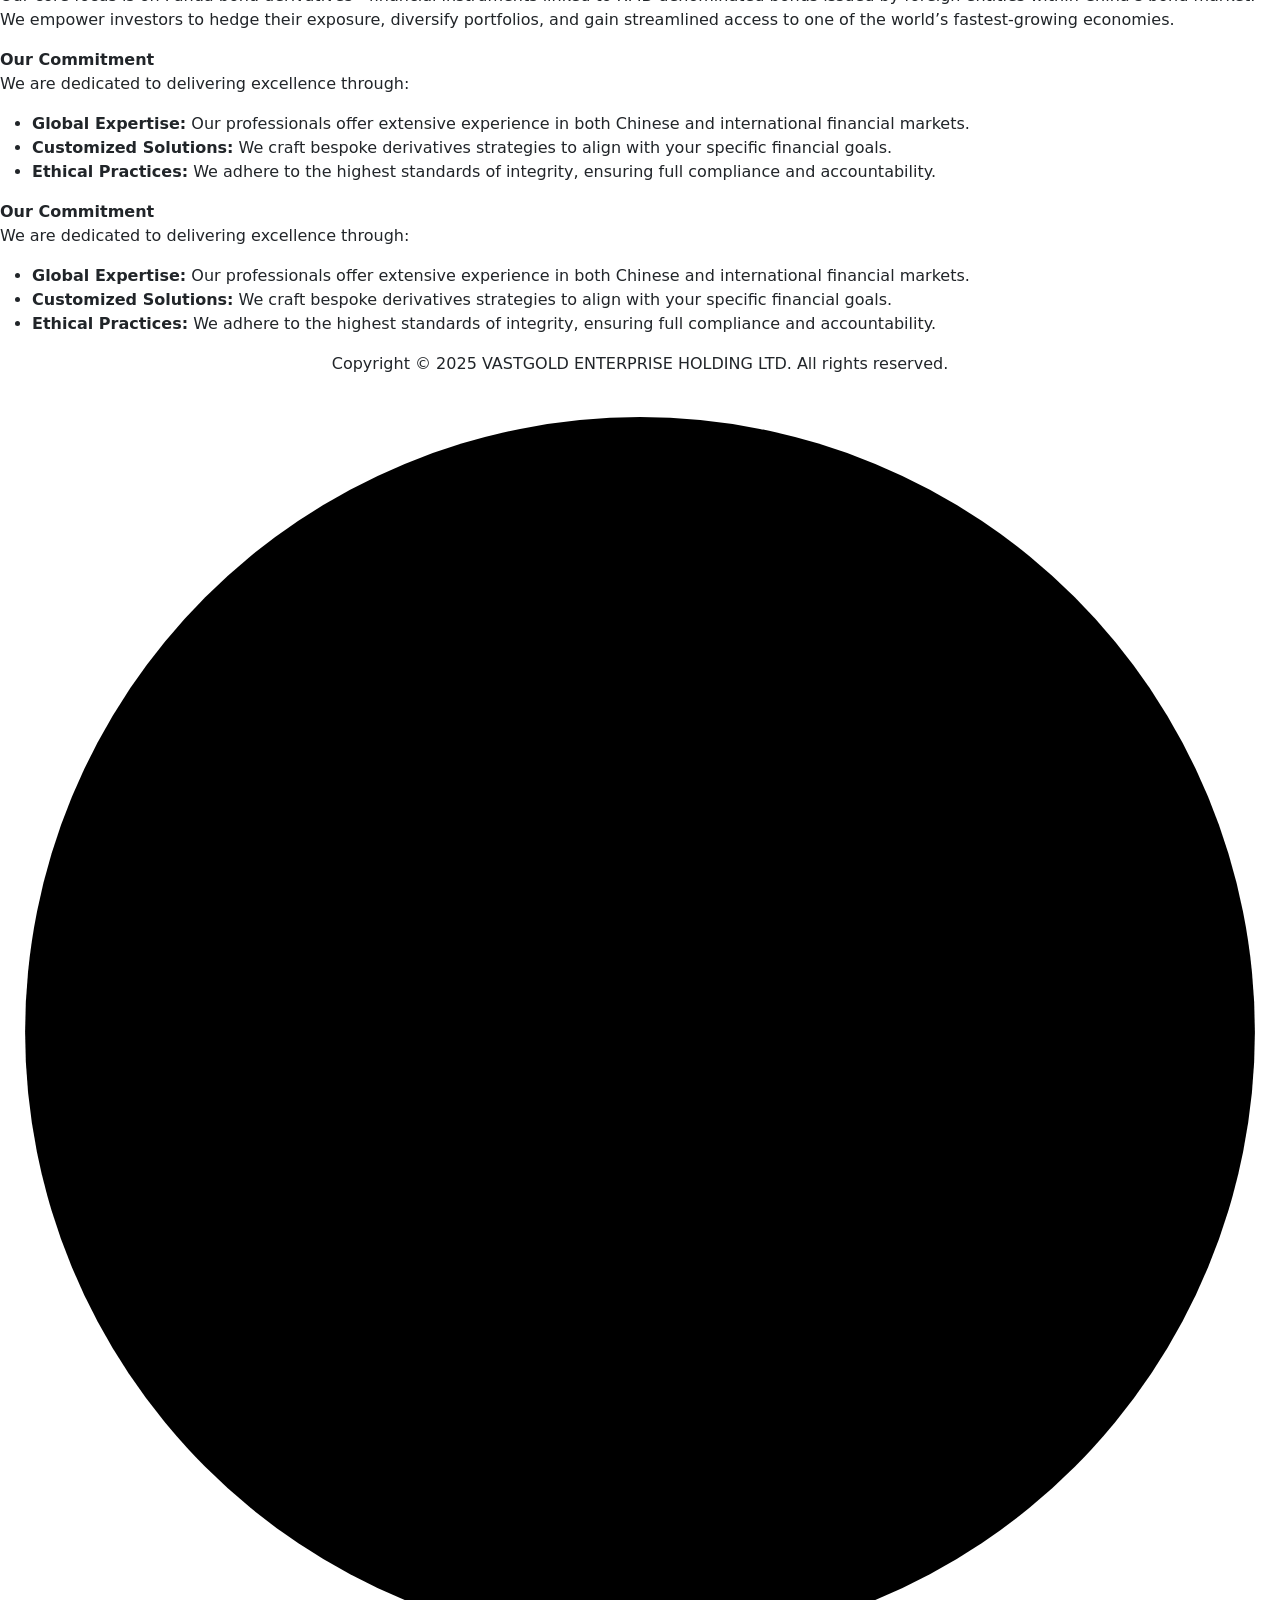
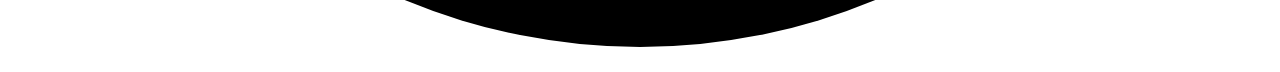
==== commit e19fd8e9: "Fix brand name on all pages: use real span for bilingual support, bump font size - Replace CSS ::aft" ====
--- a/about.html
+++ b/about.html
@@ -171,24 +171,19 @@
   display: block !important; -webkit-flex-shrink: 0; flex-shrink: 0;
 }
 
-/* ── "VASTGOLD / ENTERPRISE" — two-line stacked brand name ── */
-#sticky-header .site-branding .custom-logo-link::after {
-  content: "VASTGOLD\AENTERPRISE";
-  display: inline-block !important;
+/* ── Brand name is now a real <span class="vg-brand-desktop"> ── */
+#sticky-header .site-branding .custom-logo-link::after { content: none !important; }
+.vg-brand-desktop {
   font-family: 'Cinzel', 'Trajan Pro', 'Times New Roman', serif;
-  font-size: 1.05rem;
+  font-size: 1.2rem;
   font-weight: 900;
-  color: #0a1f5c !important;
-  -webkit-text-fill-color: #0a1f5c !important;
-  background: none !important;
-  -webkit-background-clip: unset !important;
-  background-clip: unset !important;
+  color: #0a1f5c;
   letter-spacing: 0.06em;
   text-transform: uppercase;
-  white-space: pre;
   line-height: 1.35;
+  text-align: left;
+  display: inline-block;
   vertical-align: middle;
-  text-align: left;
 }
 
 /* ── Nav left; lang button anchored far right ── */
@@ -271,7 +266,7 @@
 /* Brand name span */
 .vg-brand-name {
   font-family: 'Cinzel', 'Trajan Pro', 'Times New Roman', serif;
-  font-size: 1.23rem;
+  font-size: 1.4rem;
   font-weight: 900;
   color: #0a1f5c;
   letter-spacing: 0.06em;
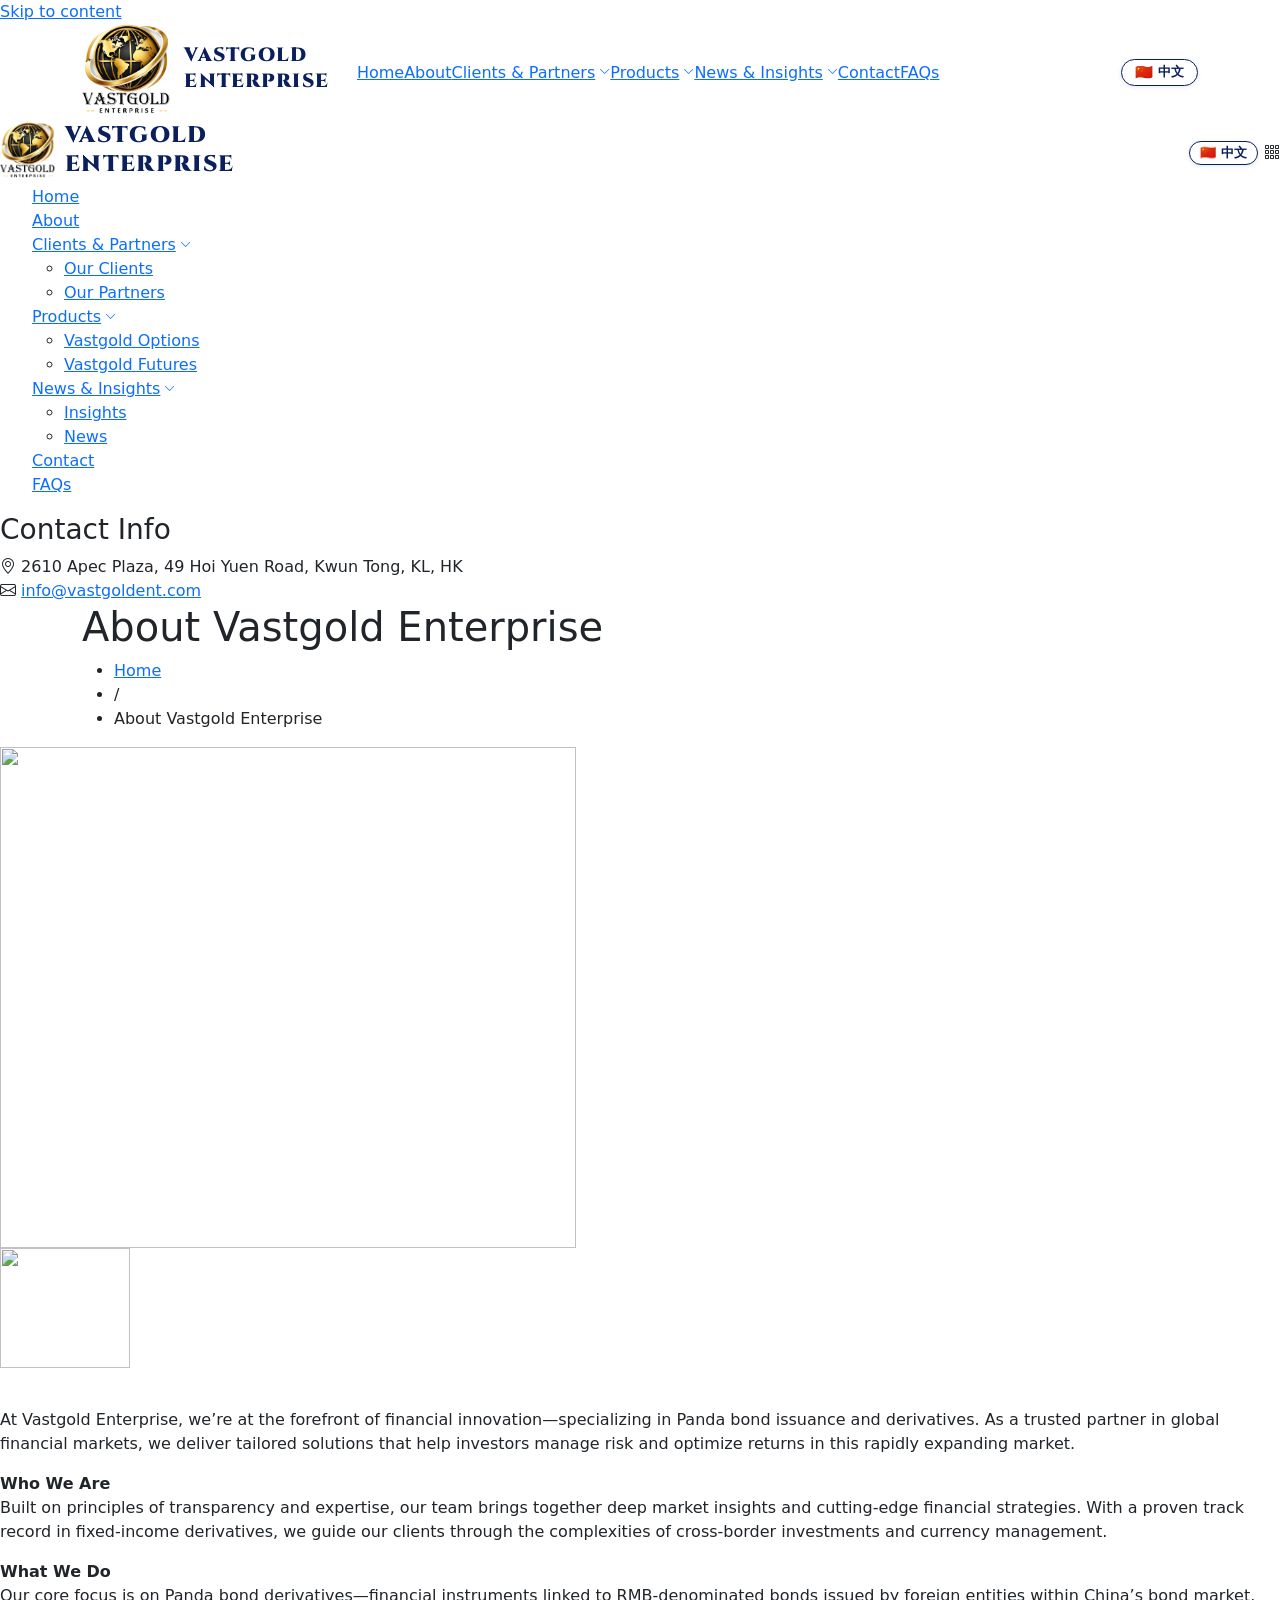
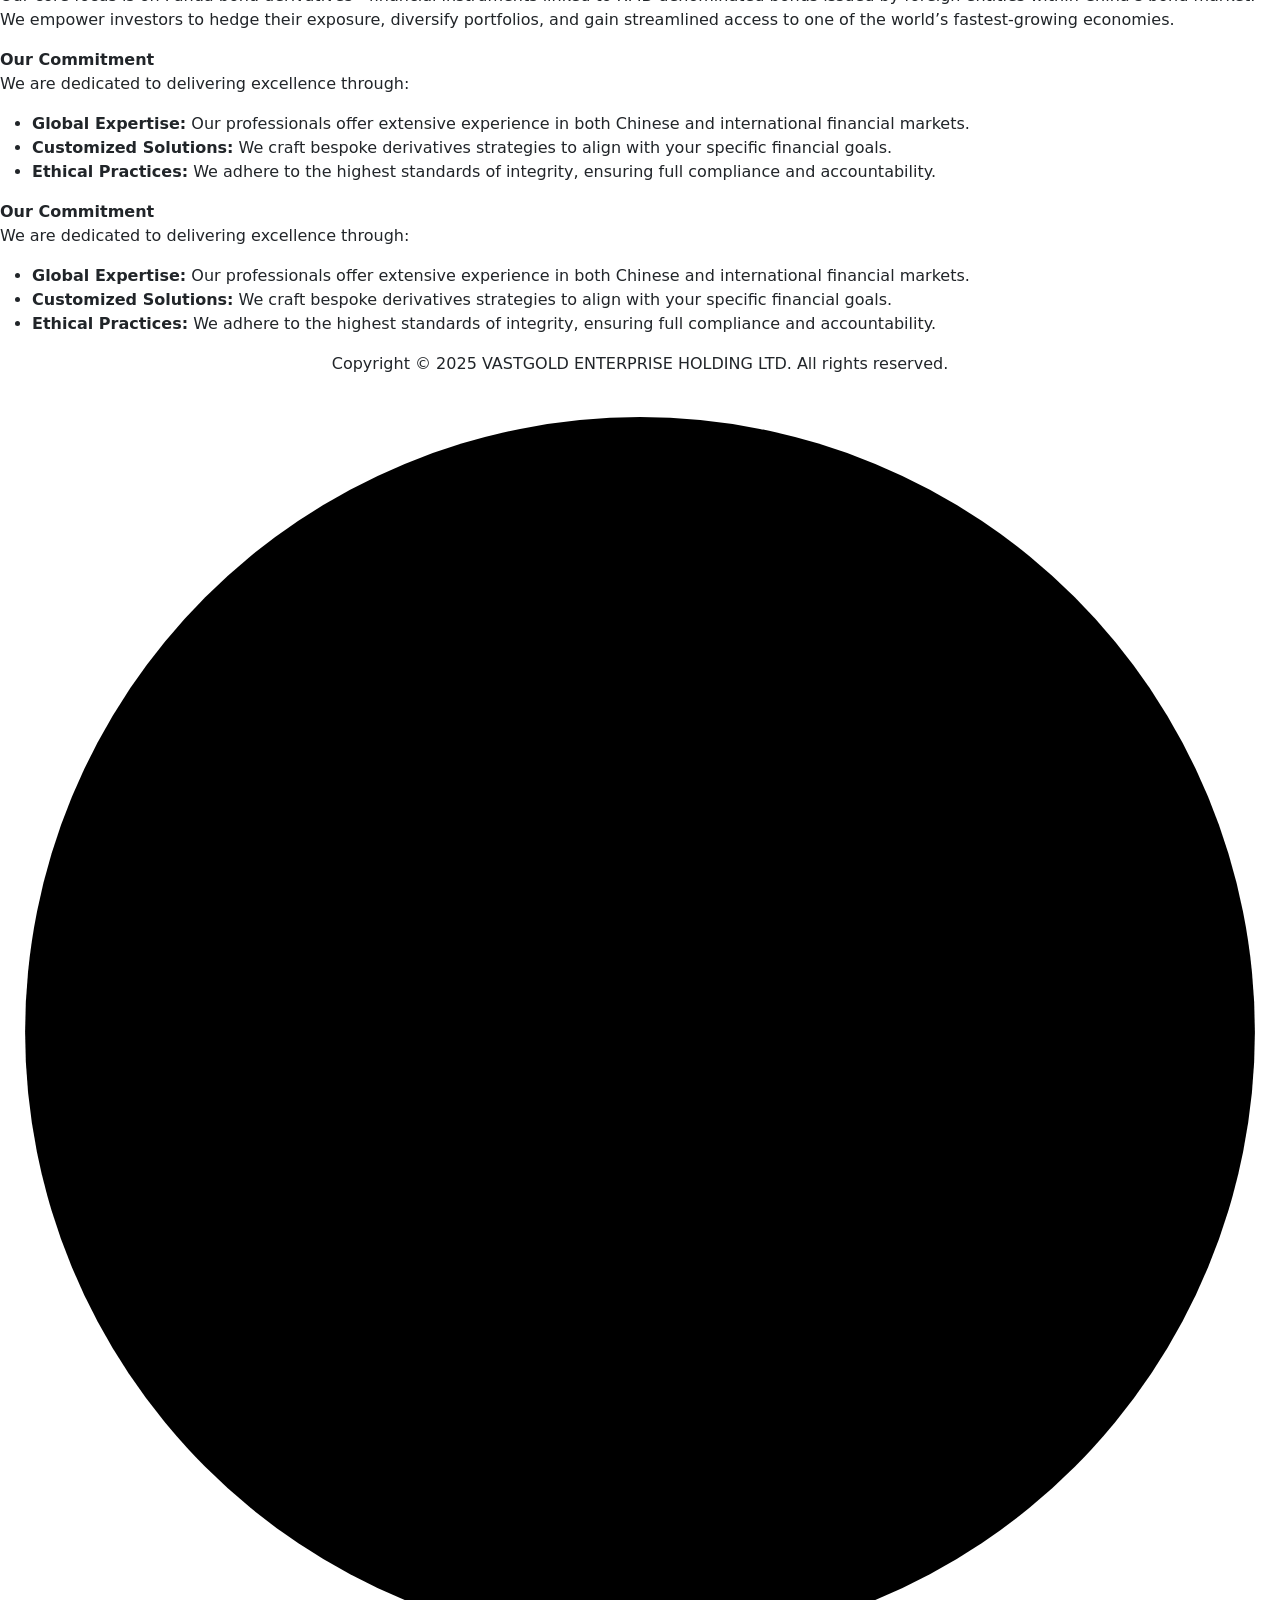
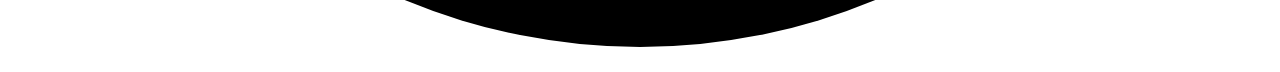
==== commit 07353444: "Add two article pages; replace all "Matrix Bond" with "Vastgold" - national-bank-panda-bonds.html: n" ====
--- a/about.html
+++ b/about.html
@@ -320,8 +320,8 @@
 </li>
 <li id="menu-item-6140" class="menu-item menu-item-type-post_type menu-item-object-page menu-item-has-children menu-item-6140"><a href="futures.html"><span data-i18n="nav.products">Products</span><i class="bi bi-chevron-down" style="font-size:0.7em;margin-left:4px;vertical-align:middle;"></i></a>
 <ul class="sub-menu">
-	<li id="menu-item-6138" class="menu-item menu-item-type-post_type menu-item-object-page menu-item-6138"><a href="futures.html" data-i18n="nav.mb-options">Matrix Bond Options</a></li>
-	<li id="menu-item-6139" class="menu-item menu-item-type-post_type menu-item-object-page menu-item-6139"><a href="futures.html" data-i18n="nav.mb-futures">Matrix Bond Futures</a></li>
+	<li id="menu-item-6138" class="menu-item menu-item-type-post_type menu-item-object-page menu-item-6138"><a href="futures.html" data-i18n="nav.mb-options">Vastgold Options</a></li>
+	<li id="menu-item-6139" class="menu-item menu-item-type-post_type menu-item-object-page menu-item-6139"><a href="futures.html" data-i18n="nav.mb-futures">Vastgold Futures</a></li>
 </ul>
 </li>
 <li id="menu-item-6145" class="menu-item menu-item-type-post_type menu-item-object-page menu-item-has-children menu-item-6145"><a href="news.html"><span data-i18n="nav.news-insights">News &amp; Insights</span><i class="bi bi-chevron-down" style="font-size:0.7em;margin-left:4px;vertical-align:middle;"></i></a>
@@ -366,8 +366,8 @@
 </li>
 <li class="menu-item menu-item-type-post_type menu-item-object-page menu-item-has-children menu-item-6140"><a href="futures.html"><span data-i18n="nav.products">Products</span><i class="bi bi-chevron-down" style="font-size:0.7em;margin-left:4px;vertical-align:middle;"></i></a>
 <ul class="sub-menu">
-	<li class="menu-item menu-item-type-post_type menu-item-object-page menu-item-6138"><a href="futures.html" data-i18n="nav.mb-options">Matrix Bond Options</a></li>
-	<li class="menu-item menu-item-type-post_type menu-item-object-page menu-item-6139"><a href="futures.html" data-i18n="nav.mb-futures">Matrix Bond Futures</a></li>
+	<li class="menu-item menu-item-type-post_type menu-item-object-page menu-item-6138"><a href="futures.html" data-i18n="nav.mb-options">Vastgold Options</a></li>
+	<li class="menu-item menu-item-type-post_type menu-item-object-page menu-item-6139"><a href="futures.html" data-i18n="nav.mb-futures">Vastgold Futures</a></li>
 </ul>
 </li>
 <li class="menu-item menu-item-type-post_type menu-item-object-page menu-item-has-children menu-item-6145"><a href="news.html"><span data-i18n="nav.news-insights">News &amp; Insights</span><i class="bi bi-chevron-down" style="font-size:0.7em;margin-left:4px;vertical-align:middle;"></i></a>
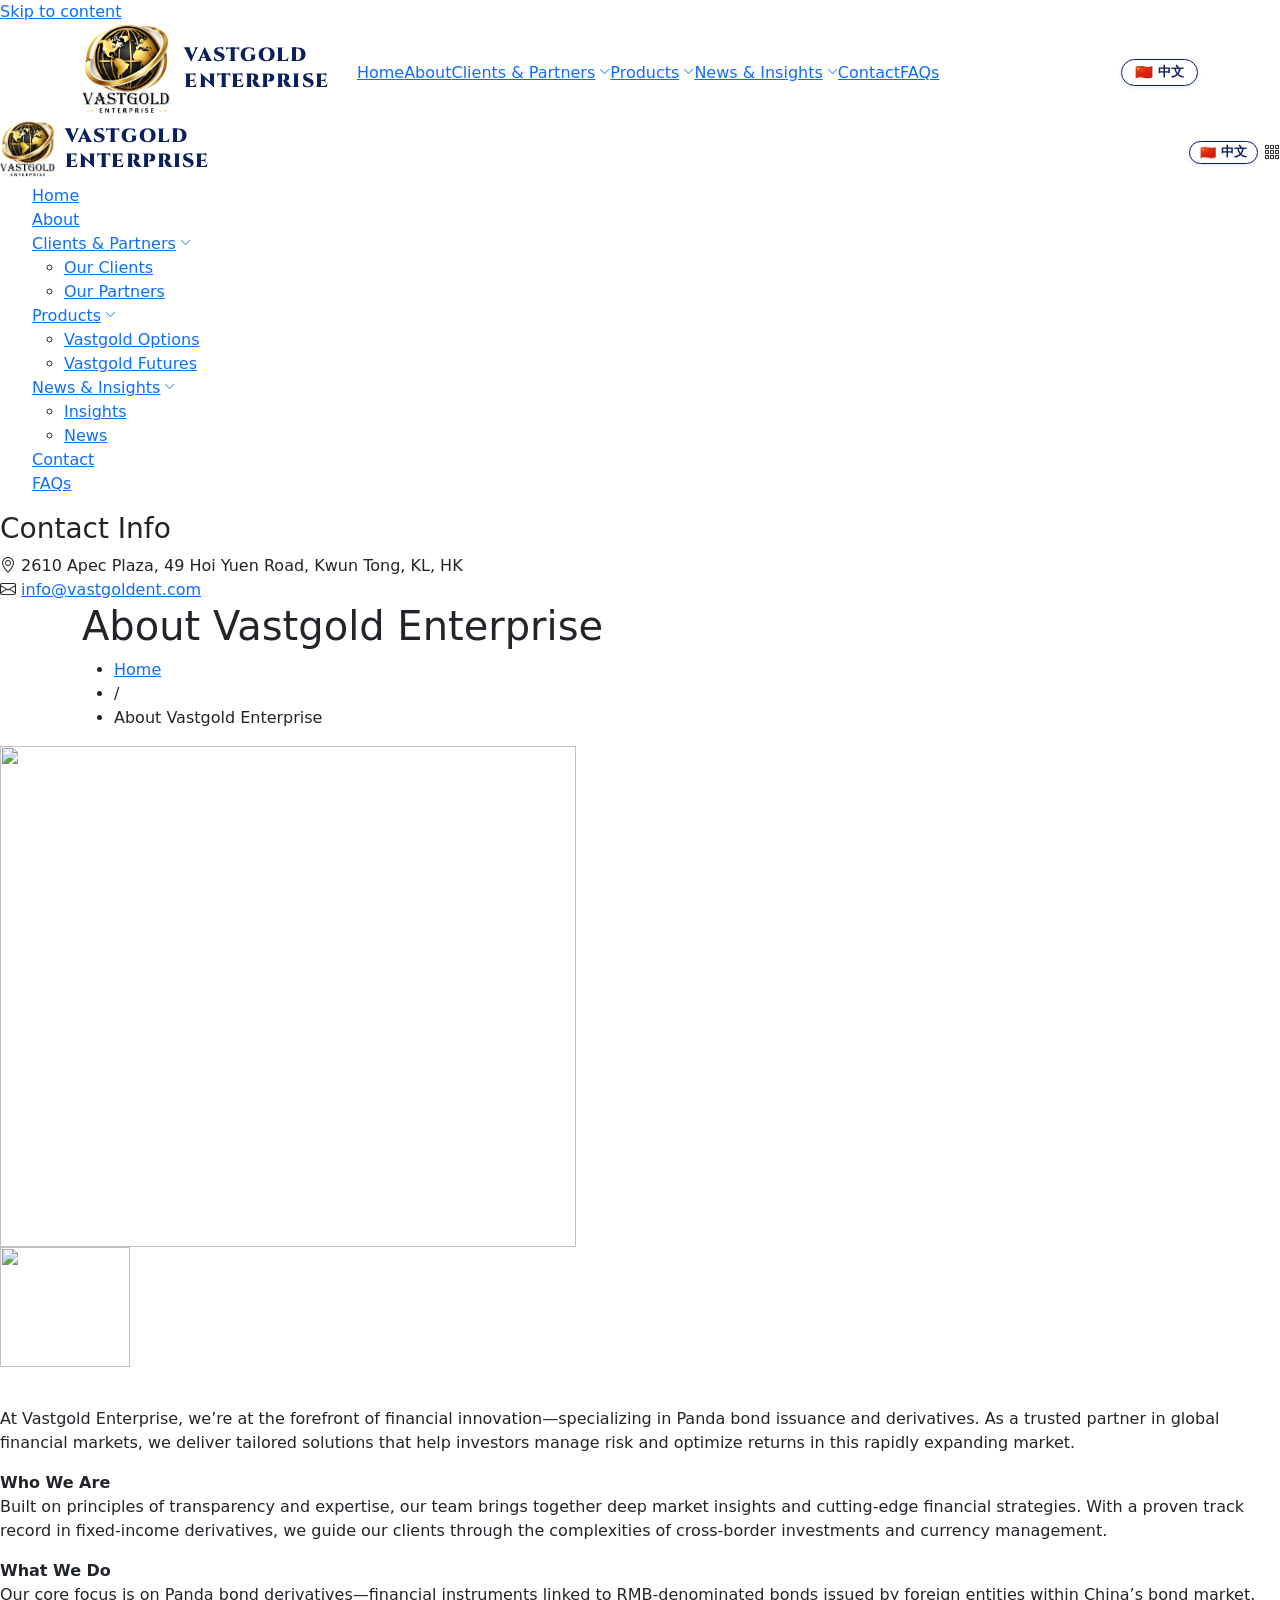
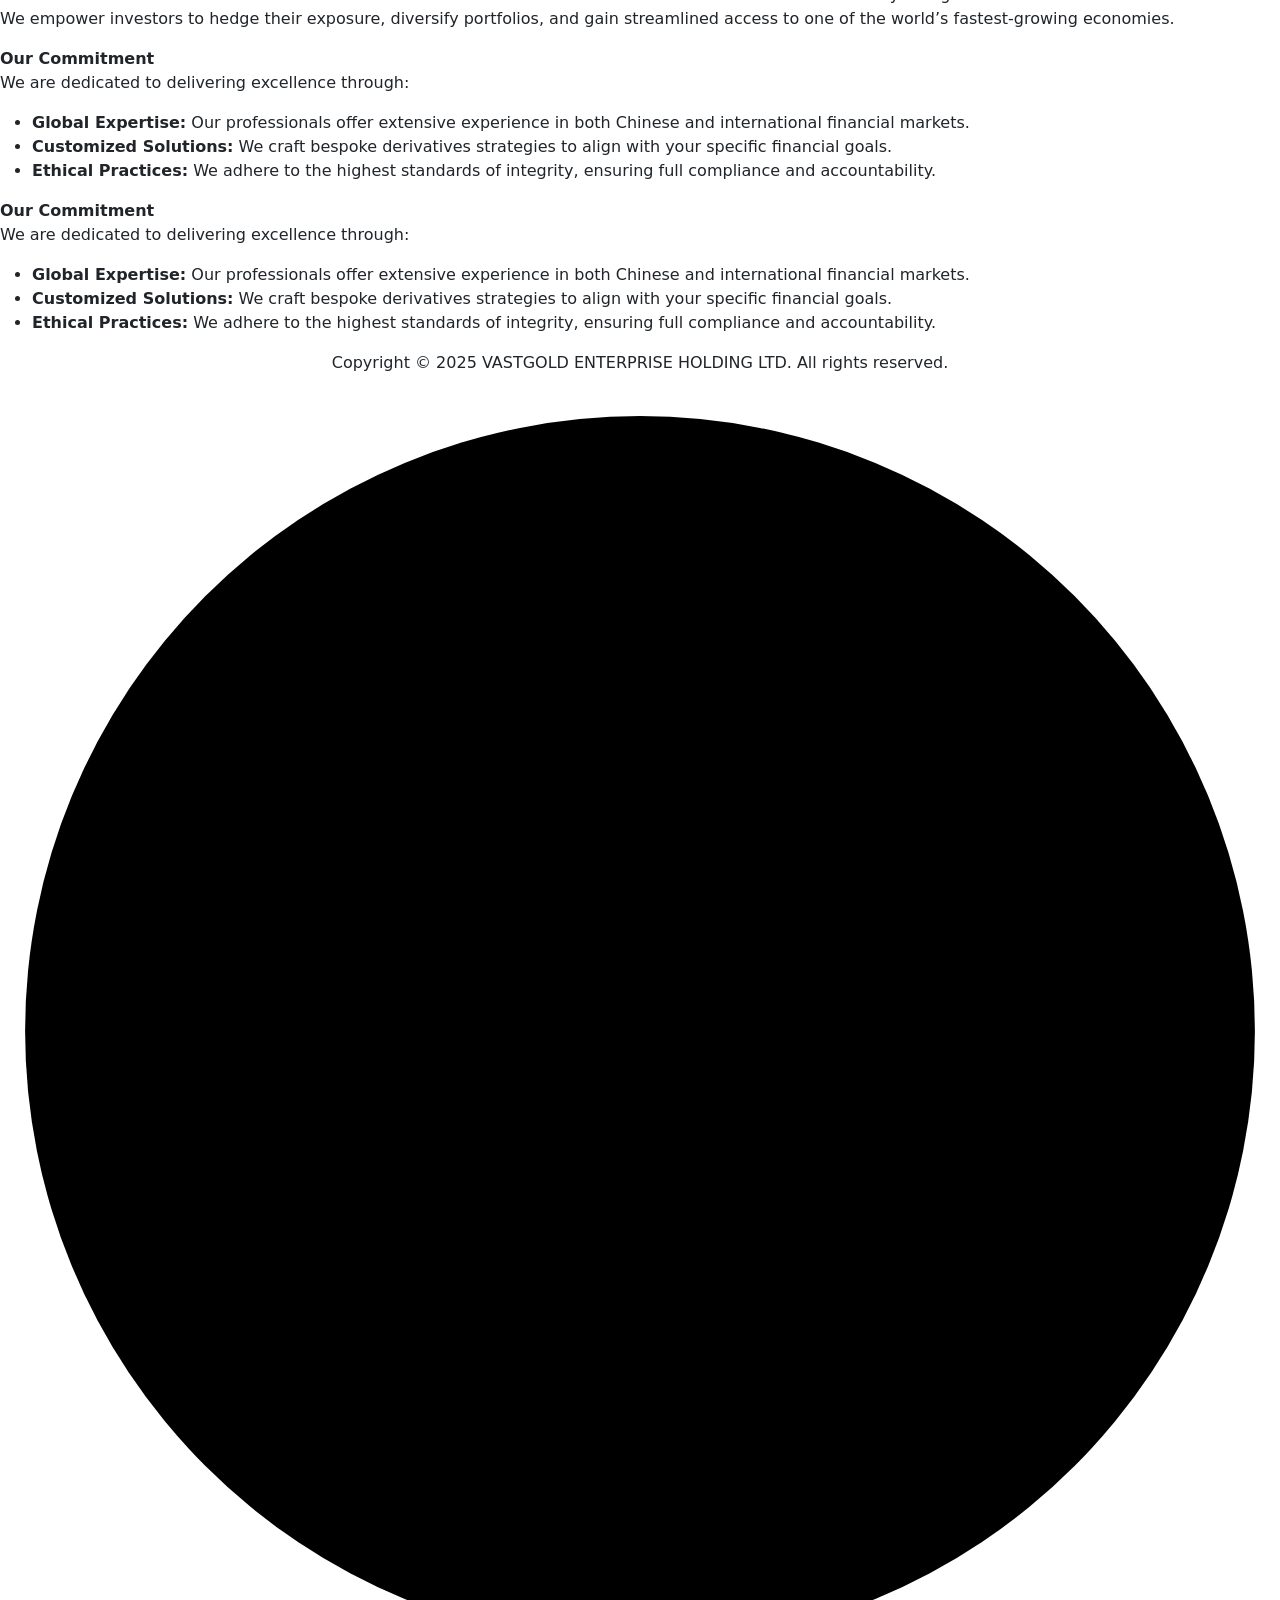
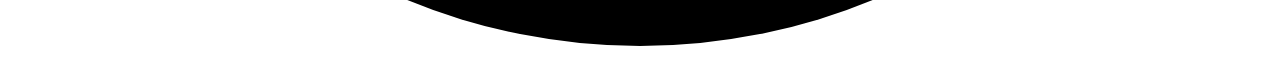
==== commit 6079f30d: "Mobile: shrink English brand header 1 size; show all partner logos as grid - [lang="en-US"] .vg-bran" ====
--- a/about.html
+++ b/about.html
@@ -12,8 +12,6 @@
 <link rel='dns-prefetch' href='//cdnjs.cloudflare.com' />
 <link rel='dns-prefetch' href='//fonts.googleapis.com' />
 <link rel='dns-prefetch' href='//cdn.jsdelivr.net' />
-<link rel="alternate" type="application/rss+xml" title="Vastgold Enterprise &raquo; Feed" href="https://matrixbond.ca/feed/" />
-<link rel="alternate" type="application/rss+xml" title="Vastgold Enterprise &raquo; Comments Feed" href="https://matrixbond.ca/comments/feed/" />
 <script>
 window._wpemojiSettings = {"baseUrl":"https:\/\/s.w.org\/images\/core\/emoji\/15.0.3\/72x72\/","ext":".png","svgUrl":"https:\/\/s.w.org\/images\/core\/emoji\/15.0.3\/svg\/","svgExt":".svg","source":{"concatemoji":"https:\/\/matrixbond.ca\/wp-includes\/js\/wp-emoji-release.min.js?ver=6.7"}};
 /*! This file is auto-generated */
@@ -84,13 +82,7 @@
 !function($){"use strict";$(document).ready(function(){$(this).scrollTop()>100&&$(".hfe-scroll-to-top-wrap").removeClass("hfe-scroll-to-top-hide"),$(window).scroll(function(){$(this).scrollTop()<100?$(".hfe-scroll-to-top-wrap").fadeOut(300):$(".hfe-scroll-to-top-wrap").fadeIn(300)}),$(".hfe-scroll-to-top-wrap").on("click",function(){$("html, body").animate({scrollTop:0},300);return!1})})}(jQuery);
 </script>
 <script src="https://matrixbond.ca/wp-content/plugins/ai-preloader/public/js/ai-preloader-public.js?ver=1.0.2" id="ai-preloader-js"></script>
-<link rel="https://api.w.org/" href="https://matrixbond.ca/wp-json/" /><link rel="alternate" title="JSON" type="application/json" href="https://matrixbond.ca/wp-json/wp/v2/pages/5913" /><link rel="EditURI" type="application/rsd+xml" title="RSD" href="https://matrixbond.ca/xmlrpc.php?rsd" />
-<meta name="generator" content="WordPress 6.7" />
 <link rel="canonical" href="about.html" />
-<link rel='shortlink' href='https://matrixbond.ca/?p=5913' />
-<link rel="alternate" title="oEmbed (JSON)" type="application/json+oembed" href="https://matrixbond.ca/wp-json/oembed/1.0/embed?url=https%3A%2F%2Fmatrixbond.ca%2Fabout-us-2%2F" />
-<link rel="alternate" title="oEmbed (XML)" type="text/xml+oembed" href="https://matrixbond.ca/wp-json/oembed/1.0/embed?url=https%3A%2F%2Fmatrixbond.ca%2Fabout-us-2%2F&#038;format=xml" />
-<meta name="generator" content="Redux 4.5.3" />
 		<style>
 			:root{
 				--primary-color: #EE4040;
@@ -129,7 +121,6 @@
 		
 
 
-<meta name="msapplication-TileImage" content="https://matrixbond.ca/wp-content/uploads/2024/12/cropped-logo-icon-270x270.png" />
 	
 	<style>
 	    :root{
@@ -274,6 +265,8 @@
   line-height: 1.3;
   white-space: nowrap;
 }
+/* English brand name one size smaller — Chinese stays at full size */
+[lang="en-US"] .vg-brand-name { font-size: 1.2rem; }
 /* Remove any ::after text to avoid duplication */
 .mobile-menu .site-logo .custom-logo-link::after { content: none !important; }
 </style>
@@ -505,14 +498,6 @@
 wp.i18n.setLocaleData( { 'text direction\u0004ltr': [ 'ltr' ] } );
 </script>
 <script src="https://matrixbond.ca/wp-content/plugins/contact-form-7/includes/swv/js/index.js?ver=6.0.1" id="swv-js"></script>
-<script id="contact-form-7-js-before">
-var wpcf7 = {
-    "api": {
-        "root": "https:\/\/matrixbond.ca\/wp-json\/",
-        "namespace": "contact-form-7\/v1"
-    }
-};
-</script>
 <script src="https://matrixbond.ca/wp-content/plugins/contact-form-7/includes/js/index.js?ver=6.0.1" id="contact-form-7-js"></script>
 <script src="https://matrixbond.ca/wp-content/plugins/solute-elementor-extension/assets/js/venobox.min.js?ver=1.1" id="venobox-js"></script>
 <script src="https://matrixbond.ca/wp-content/plugins/solute-elementor-extension/assets/js/tabscript.js?ver=1.1" id="tabscript-js"></script>
@@ -529,7 +514,7 @@
 <script src="https://matrixbond.ca/wp-content/plugins/elementor/assets/js/frontend-modules.min.js?ver=3.25.11" id="elementor-frontend-modules-js"></script>
 <script src="https://matrixbond.ca/wp-includes/js/jquery/ui/core.min.js?ver=1.13.3" id="jquery-ui-core-js"></script>
 <script id="elementor-frontend-js-before">
-var elementorFrontendConfig = {"environmentMode":{"edit":false,"wpPreview":false,"isScriptDebug":false},"i18n":{"shareOnFacebook":"Share on Facebook","shareOnTwitter":"Share on Twitter","pinIt":"Pin it","download":"Download","downloadImage":"Download image","fullscreen":"Fullscreen","zoom":"Zoom","share":"Share","playVideo":"Play Video","previous":"Previous","next":"Next","close":"Close","a11yCarouselWrapperAriaLabel":"Carousel | Horizontal scrolling: Arrow Left & Right","a11yCarouselPrevSlideMessage":"Previous slide","a11yCarouselNextSlideMessage":"Next slide","a11yCarouselFirstSlideMessage":"This is the first slide","a11yCarouselLastSlideMessage":"This is the last slide","a11yCarouselPaginationBulletMessage":"Go to slide"},"is_rtl":false,"breakpoints":{"xs":0,"sm":480,"md":768,"lg":1025,"xl":1440,"xxl":1600},"responsive":{"breakpoints":{"mobile":{"label":"Mobile Portrait","value":767,"default_value":767,"direction":"max","is_enabled":true},"mobile_extra":{"label":"Mobile Landscape","value":880,"default_value":880,"direction":"max","is_enabled":false},"tablet":{"label":"Tablet Portrait","value":1024,"default_value":1024,"direction":"max","is_enabled":true},"tablet_extra":{"label":"Tablet Landscape","value":1200,"default_value":1200,"direction":"max","is_enabled":false},"laptop":{"label":"Laptop","value":1366,"default_value":1366,"direction":"max","is_enabled":false},"widescreen":{"label":"Widescreen","value":2400,"default_value":2400,"direction":"min","is_enabled":false}},"hasCustomBreakpoints":false},"version":"3.25.11","is_static":false,"experimentalFeatures":{"e_font_icon_svg":true,"additional_custom_breakpoints":true,"container":true,"e_swiper_latest":true,"e_nested_atomic_repeaters":true,"e_optimized_control_loading":true,"e_onboarding":true,"e_css_smooth_scroll":true,"home_screen":true,"nested-elements":true,"editor_v2":true,"e_element_cache":true,"link-in-bio":true,"floating-buttons":true,"launchpad-checklist":true},"urls":{"assets":"https:\/\/matrixbond.ca\/wp-content\/plugins\/elementor\/assets\/","ajaxurl":"https:\/\/matrixbond.ca\/wp-admin\/admin-ajax.php","uploadUrl":"https:\/\/matrixbond.ca\/wp-content\/uploads"},"nonces":{"floatingButtonsClickTracking":"3b1ff55e37"},"swiperClass":"swiper","settings":{"page":[],"editorPreferences":[]},"kit":{"active_breakpoints":["viewport_mobile","viewport_tablet"],"global_image_lightbox":"yes","lightbox_enable_counter":"yes","lightbox_enable_fullscreen":"yes","lightbox_enable_zoom":"yes","lightbox_enable_share":"yes","lightbox_title_src":"title","lightbox_description_src":"description"},"post":{"id":5913,"title":"About%20Matrix%20Bond%20%E2%80%93%20Matrix%20Bond","excerpt":"","featuredImage":false}};
+var elementorFrontendConfig = {"environmentMode":{"edit":false,"wpPreview":false,"isScriptDebug":false},"i18n":{"shareOnFacebook":"Share on Facebook","shareOnTwitter":"Share on Twitter","pinIt":"Pin it","download":"Download","downloadImage":"Download image","fullscreen":"Fullscreen","zoom":"Zoom","share":"Share","playVideo":"Play Video","previous":"Previous","next":"Next","close":"Close","a11yCarouselWrapperAriaLabel":"Carousel | Horizontal scrolling: Arrow Left & Right","a11yCarouselPrevSlideMessage":"Previous slide","a11yCarouselNextSlideMessage":"Next slide","a11yCarouselFirstSlideMessage":"This is the first slide","a11yCarouselLastSlideMessage":"This is the last slide","a11yCarouselPaginationBulletMessage":"Go to slide"},"is_rtl":false,"breakpoints":{"xs":0,"sm":480,"md":768,"lg":1025,"xl":1440,"xxl":1600},"responsive":{"breakpoints":{"mobile":{"label":"Mobile Portrait","value":767,"default_value":767,"direction":"max","is_enabled":true},"mobile_extra":{"label":"Mobile Landscape","value":880,"default_value":880,"direction":"max","is_enabled":false},"tablet":{"label":"Tablet Portrait","value":1024,"default_value":1024,"direction":"max","is_enabled":true},"tablet_extra":{"label":"Tablet Landscape","value":1200,"default_value":1200,"direction":"max","is_enabled":false},"laptop":{"label":"Laptop","value":1366,"default_value":1366,"direction":"max","is_enabled":false},"widescreen":{"label":"Widescreen","value":2400,"default_value":2400,"direction":"min","is_enabled":false}},"hasCustomBreakpoints":false},"version":"3.25.11","is_static":false,"experimentalFeatures":{"e_font_icon_svg":true,"additional_custom_breakpoints":true,"container":true,"e_swiper_latest":true,"e_nested_atomic_repeaters":true,"e_optimized_control_loading":true,"e_onboarding":true,"e_css_smooth_scroll":true,"home_screen":true,"nested-elements":true,"editor_v2":true,"e_element_cache":true,"link-in-bio":true,"floating-buttons":true,"launchpad-checklist":true},"urls":{"assets":"https:\/\/matrixbond.ca\/wp-content\/plugins\/elementor\/assets\/","ajaxurl":"","uploadUrl":""},"nonces":{"floatingButtonsClickTracking":"3b1ff55e37"},"swiperClass":"swiper","settings":{"page":[],"editorPreferences":[]},"kit":{"active_breakpoints":["viewport_mobile","viewport_tablet"],"global_image_lightbox":"yes","lightbox_enable_counter":"yes","lightbox_enable_fullscreen":"yes","lightbox_enable_zoom":"yes","lightbox_enable_share":"yes","lightbox_title_src":"title","lightbox_description_src":"description"},"post":{"id":5913,"title":"","excerpt":"","featuredImage":false}};
 </script>
 <script src="https://matrixbond.ca/wp-content/plugins/elementor/assets/js/frontend.min.js?ver=3.25.11" id="elementor-frontend-js"></script>
 
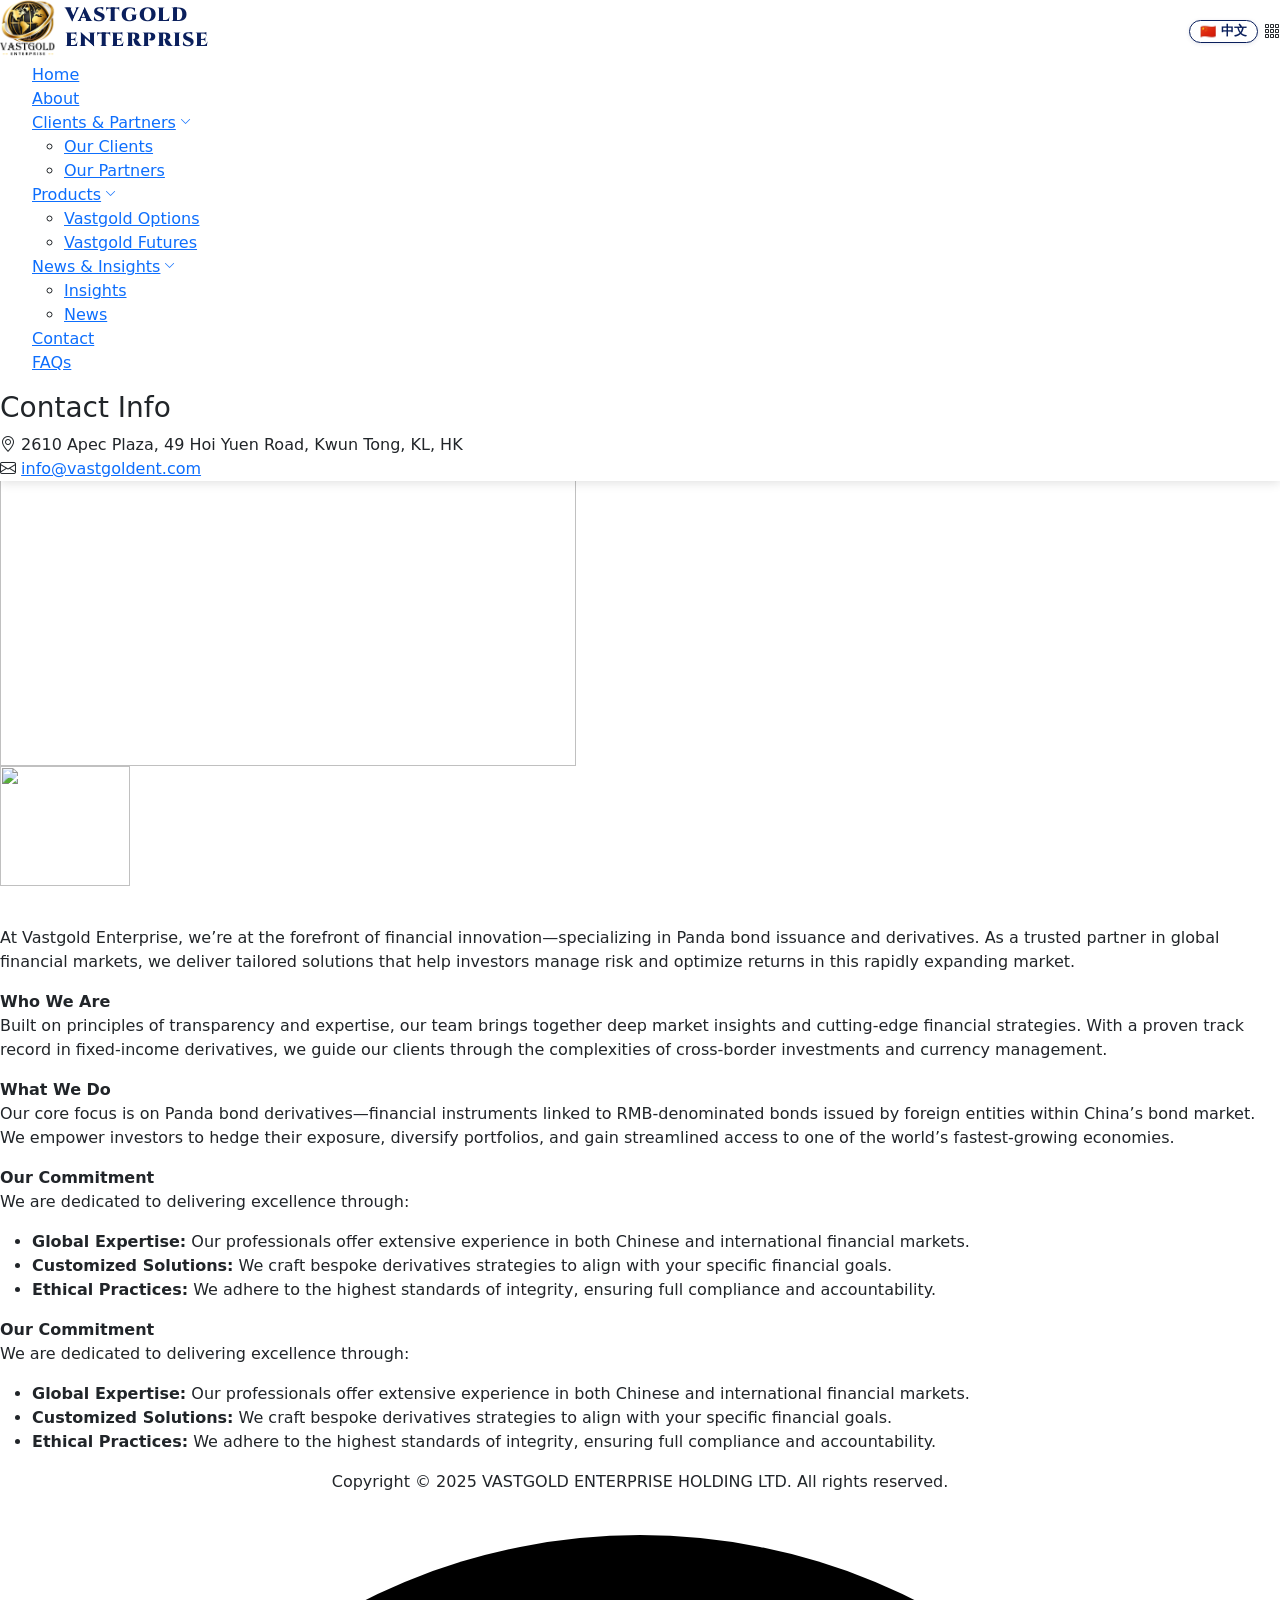
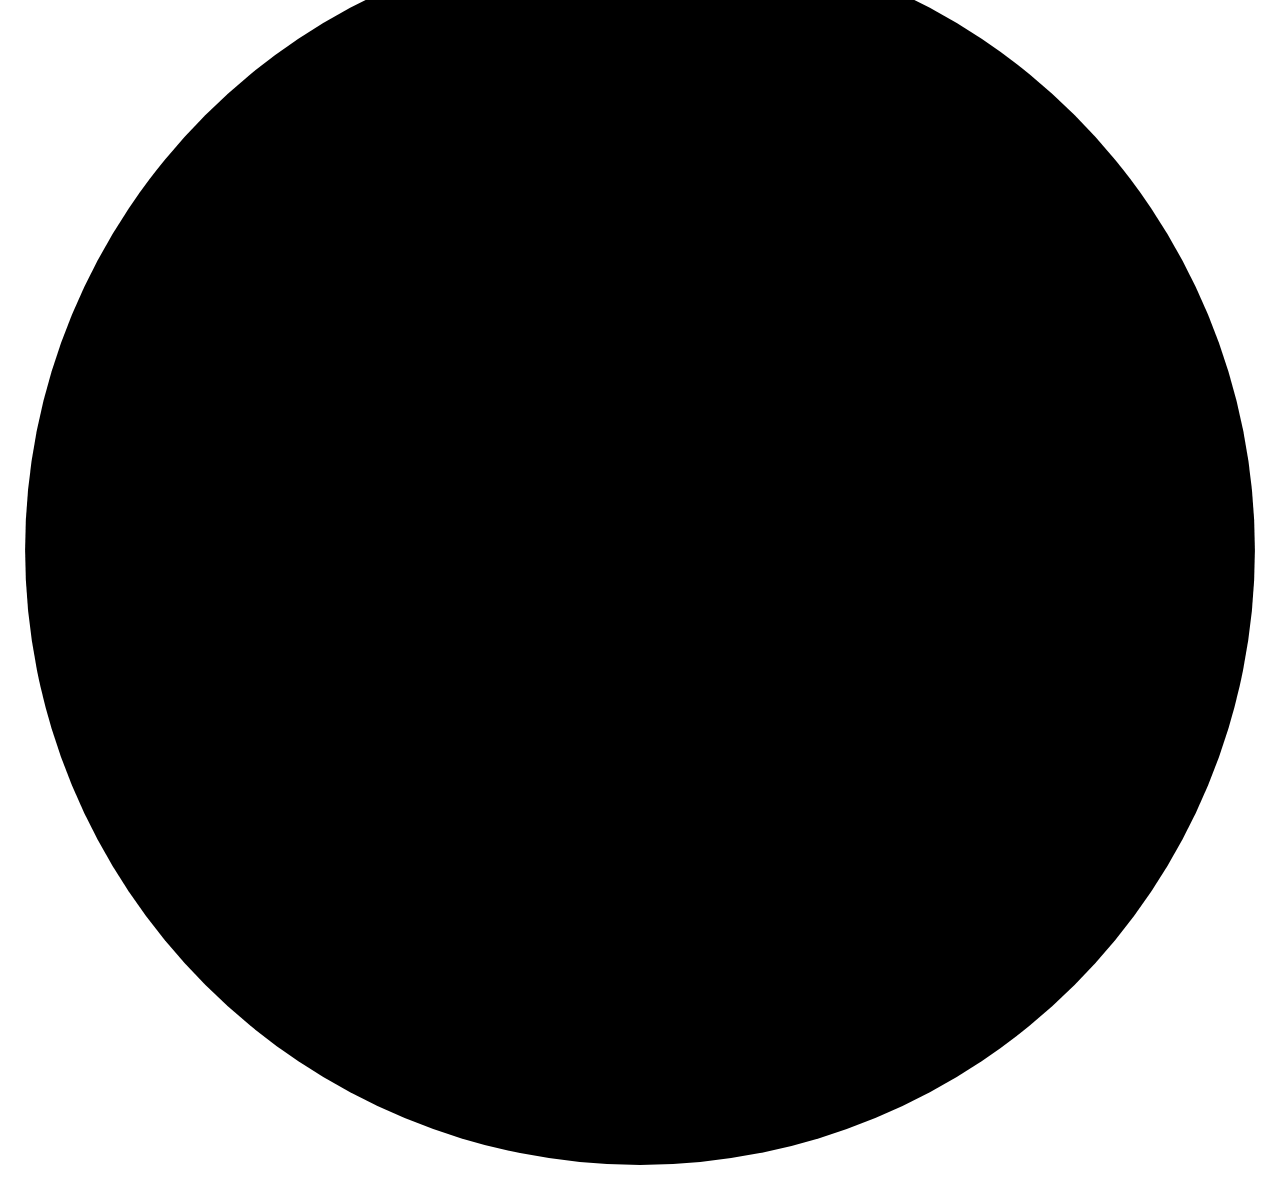
==== commit 54f5d5ba: "Make mobile header sticky on all pages - .mobile-menu: position fixed, z-index 9998, white bg, subtl" ====
--- a/about.html
+++ b/about.html
@@ -269,6 +269,18 @@
 [lang="en-US"] .vg-brand-name { font-size: 1.2rem; }
 /* Remove any ::after text to avoid duplication */
 .mobile-menu .site-logo .custom-logo-link::after { content: none !important; }
+/* ── Sticky mobile header ── */
+.mobile-menu {
+  position: fixed !important;
+  top: 0 !important; left: 0 !important; right: 0 !important;
+  z-index: 9998 !important;
+  background: #fff !important;
+  box-shadow: 0 2px 10px rgba(0,0,0,0.12) !important;
+}
+/* Push page content below the fixed mobile bar */
+@media (max-width: 1024px) {
+  body { padding-top: 76px !important; }
+}
 </style>
 <style id="vg-lang-btn-styles">
 .vg-lang-btn{display:-webkit-inline-flex!important;display:inline-flex!important;-webkit-align-items:center!important;align-items:center!important;gap:5px!important;padding:5px 13px!important;font-size:.82rem!important;font-weight:700!important;color:#0a1f5c!important;background:#fff!important;border:1.5px solid #0a1f5c!important;border-radius:20px!important;cursor:pointer!important;vertical-align:middle!important;margin-left:14px!important;white-space:nowrap!important;box-shadow:0 1px 4px rgba(10,31,92,.1)!important;line-height:1!important;-webkit-flex-shrink:0!important;flex-shrink:0!important;}
